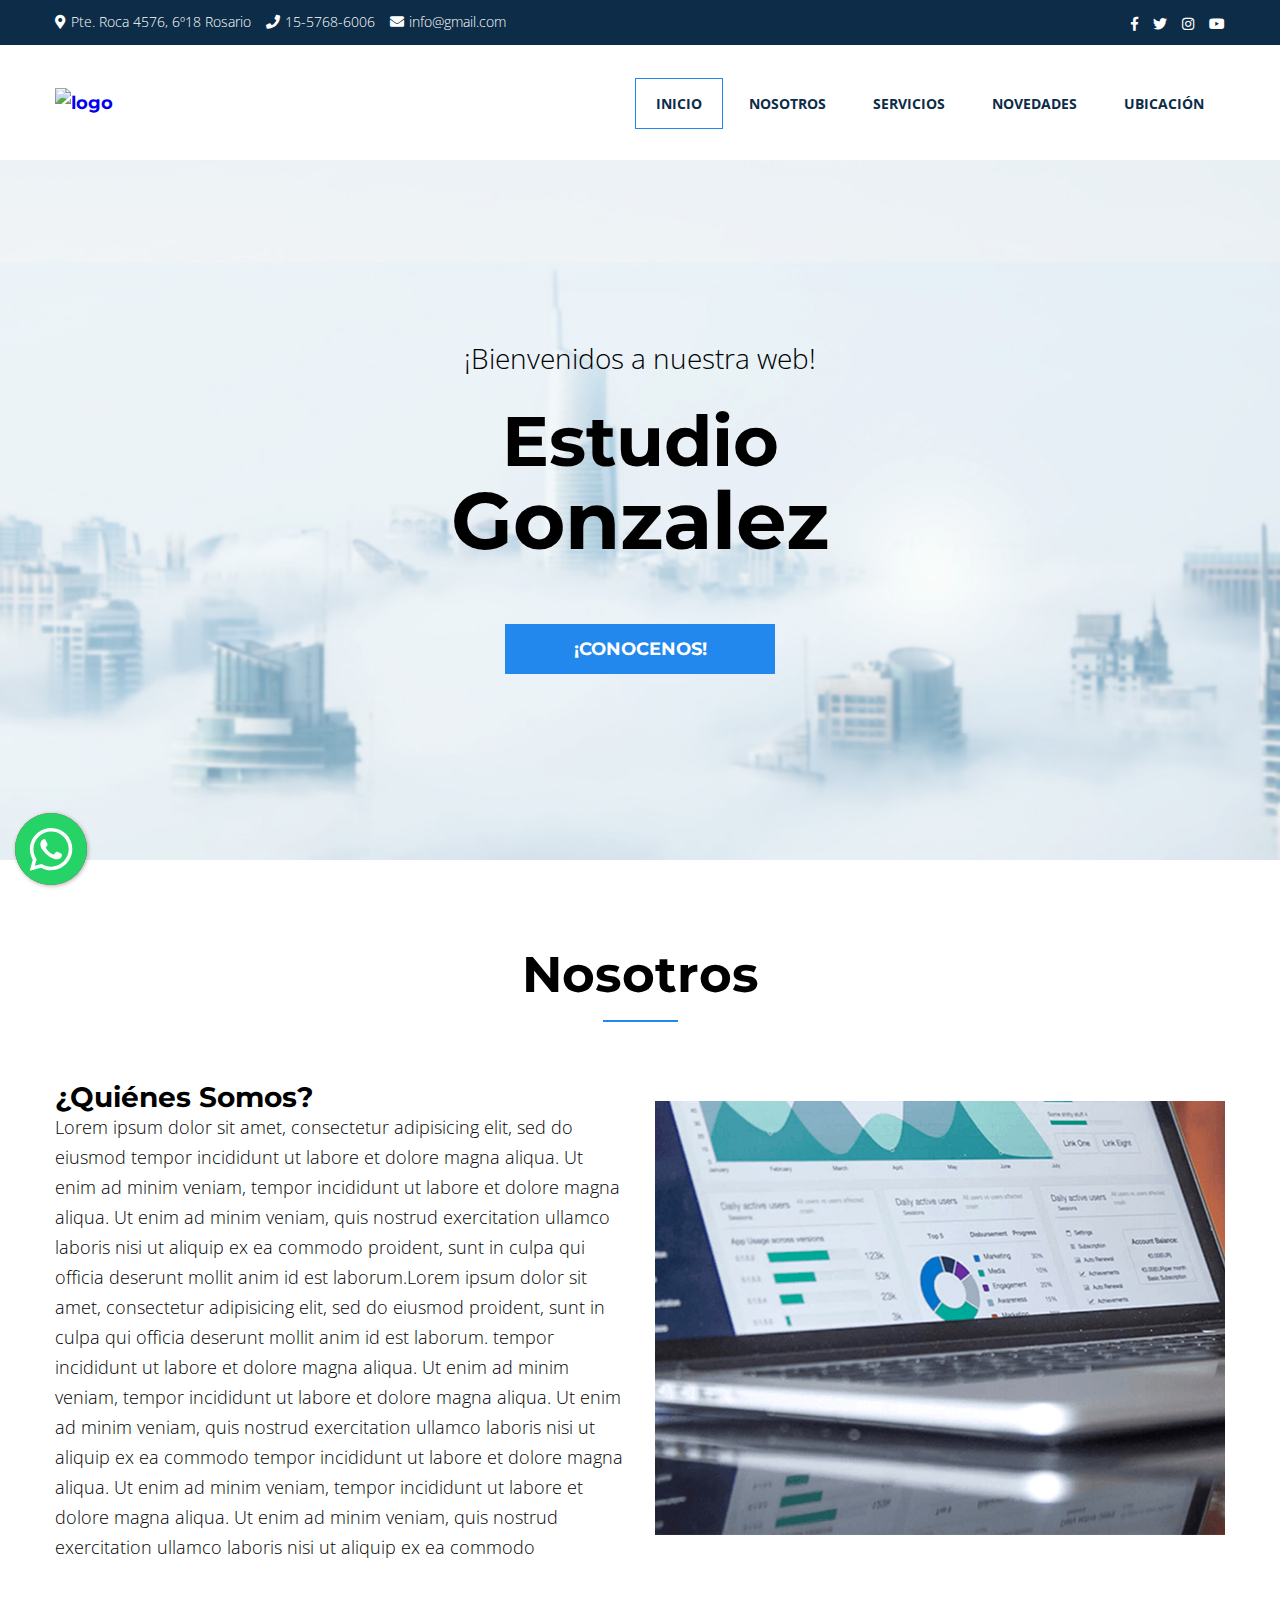
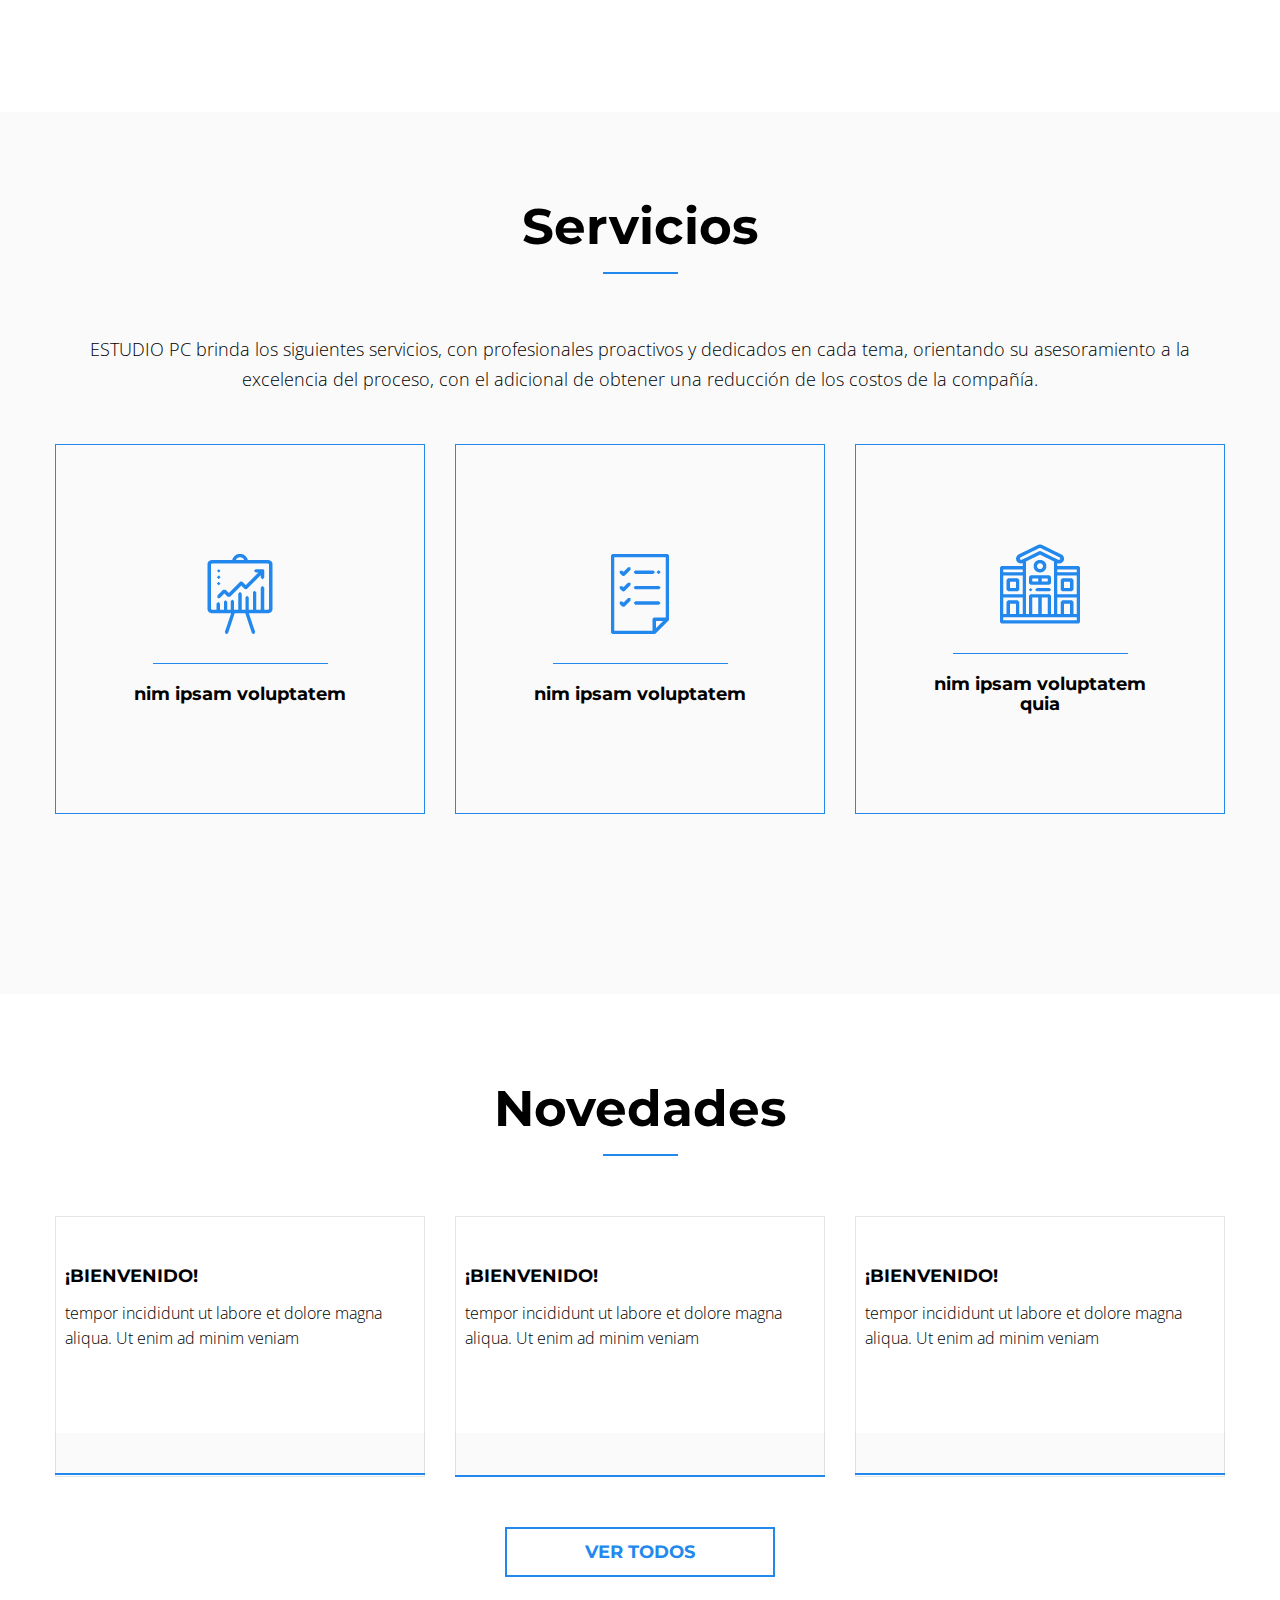
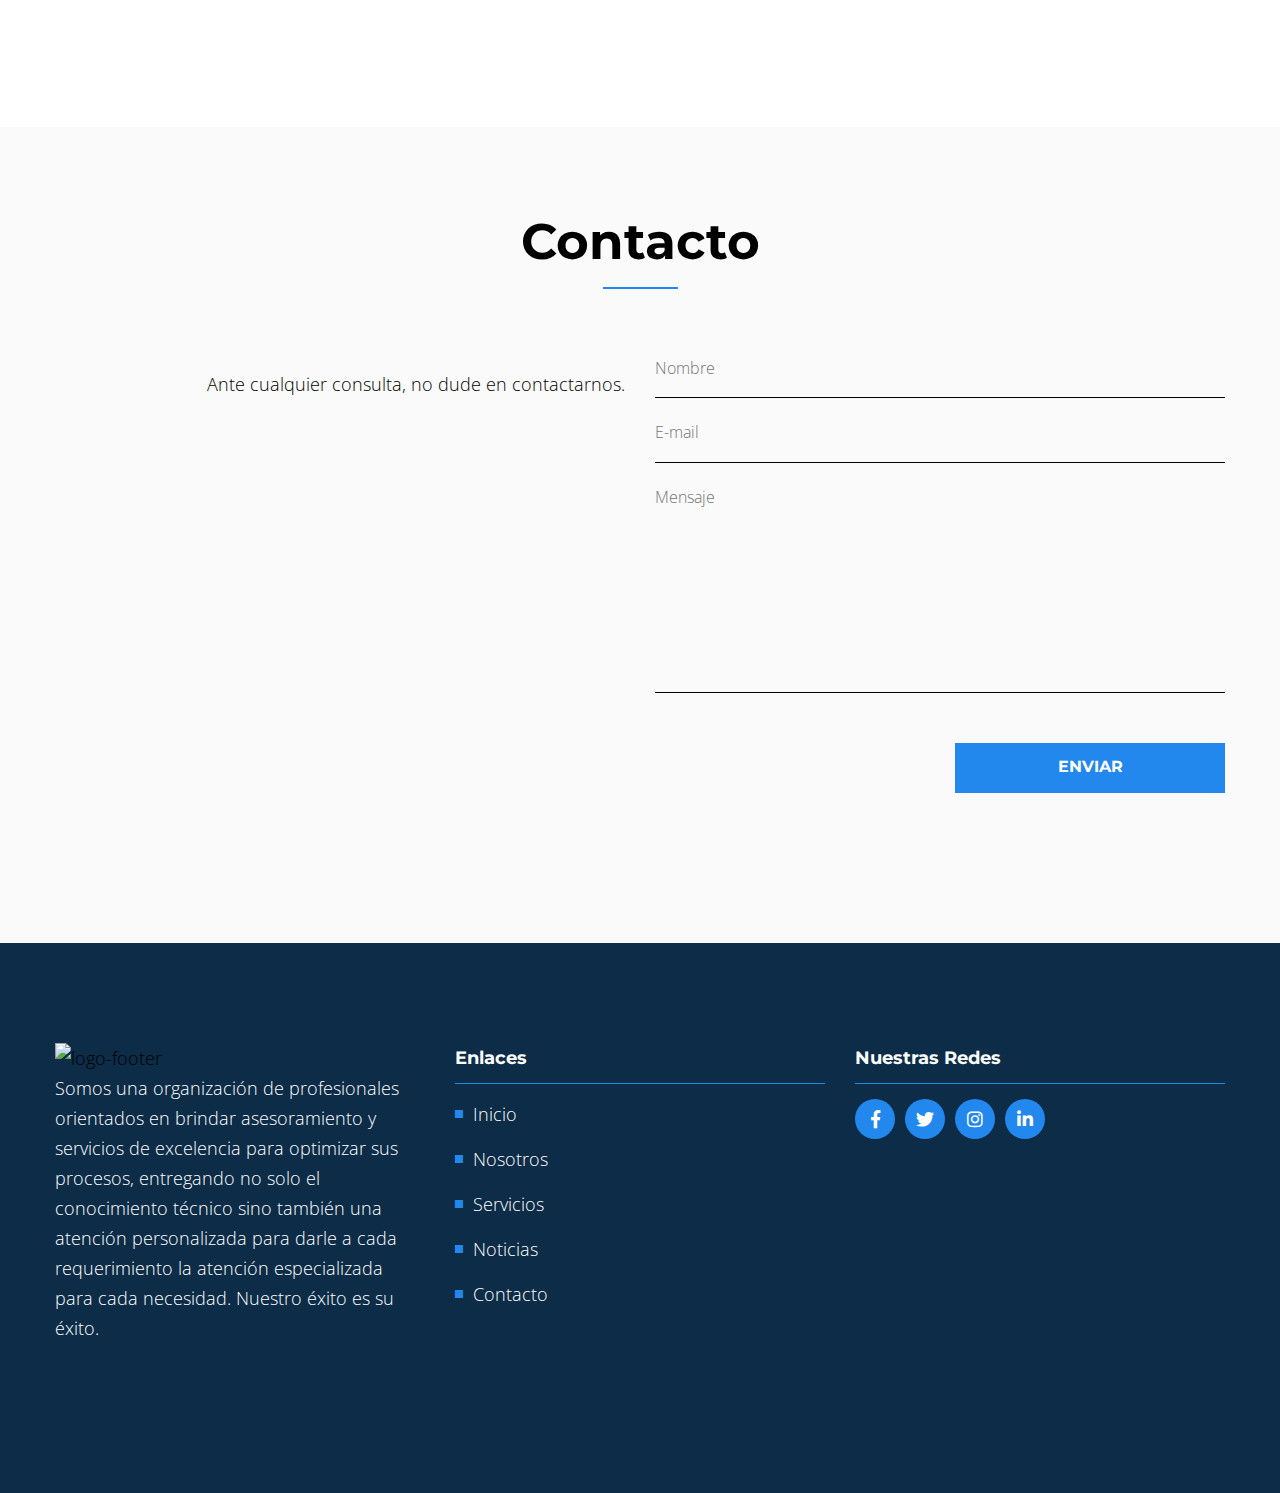
==== index.html @ 2140e7f4 "J" ====
<!DOCTYPE html>
<html lang="es">
<head>
    <meta charset="UTF-8">
    <meta name="viewport" content="width=device-width, initial-scale=1.0, maximum-scale=1.0, user-scalable=no, minimal-ui">
    <meta http-equiv="X-UA-Compatible" content="ie=edge">
    <link rel="stylesheet" type="text/css" href="assets/css/normalize.css">
    <link rel="stylesheet" type="text/css" href="assets/css/reset-styles.css">  
    <link rel="stylesheet" type="text/css" href="assets/css/styles.css">
    <link href="https://fonts.googleapis.com/css?family=Montserrat:400,700" rel="stylesheet">
    <link href="https://fonts.googleapis.com/css?family=Open+Sans:300,400,700" rel="stylesheet">
    <link rel="stylesheet" href="assets/fonts/font-awesome/css/all.css">
    <link rel="icon" href="assets/img/favicon.png">


      
 
    <title>Sitio web </title>
</head>
<body>

    <!--**************************************************
                        TOPBAR
    ******************************************************-->
    <div class="topbar" id="top">
        <div class="container">
            <div class="topbar-content">
                <ul class="topbar-contact">
                    <li><i class="fas fa-map-marker-alt"></i>Pte. Roca 4576, 6º18 Rosario</li>
                    <li><i class="fas fa-phone"></i>15-5768-6006</li>
                    <li><i class="fas fa-envelope"></i>info@gmail.com</li>
                </ul>
                <ul class="topbar-social">
                    <li><a href="#"><i class="fab fa-facebook-f"></i></a></li>
                    <li><a href="#"><i class="fab fa-twitter"></i></a></li>
                    <li><a href="#"><i class="fab fa-instagram"></i></a></li>
                    <li><a href="#"><i class="fab fa-youtube"></i></a></li>
                </ul>
            </div>
        </div>
    </div> 
 

     <!--**************************************************
                            HEADER
    	******************************************************-->
    
    <header class="nav">
        <div class="container">
            <div class="header-content">
                <div class="header-logo">
                    <a href="index.html"><img src="https://res.cloudinary.com/dsk4fft6r/image/upload/c_scale,w_250/v1612158378/20210201_024503_xljmae.jpg" alt="logo"></a>                    
                </div>
                <div id="trigger" class="menu-btn">
                    <i class="fas fa-bars"></i>
                </div>
                

                <nav class="nav-desk">
                    <ul>
                        <li class="active"><a href="#top" class="scroll">Inicio</a></li>
                        <li><a href="#nosotros" class="scroll">Nosotros</a></li>
                        <li><a href="#servicios" class="scroll">Servicios</a></li>
                        <li><a href="#novedades" class="scroll">Novedades</a></li>
                        <li><a href="#contacto" class="scroll">Ubicación</a></li>
                    </ul>
                </nav>
            </div>
        </div>
    </header>

    <nav class="nav-phone">
        <ul>
            <li><a href="#top" class="scroll">Inicio</a></li>
            <li><a href="#nosotros" class="scroll">Nosotros</a></li>
            <li><a href="#servicios" class="scroll">Servicios</a></li>
            <li><a href="#novedades" class="scroll">Novedades</a></li>
            <li><a href="#contacto" class="scroll">Ubicación</a></li>
        </ul>
    </nav>
    <!--**************************************************
                            SLIDER
    	******************************************************-->
    <main>
        <div class="slide-bg">
            <div class="container">

                <div class="slide-bg-content">


                    <p>¡Bienvenidos a nuestra web!</p>
                    <h1>Estudio<br><span>Gonzalez</span></h1>
                    <a class="btn-more-solid">¡Conocenos!</a>                    
                </div>
             
            </div>        
        </div>     

      <!--**************************************************
                            ABOUT US
        ******************************************************-->
        
        <section class="section-space" id="nosotros">
            <div class="container">  
                <div class="section-title">
                    <h2>Nosotros</h2>
                    <div class="title-line"></div>
                </div>
                <div class="about-content">                    
                    <div class="about-title">
                        <h3>¿Quiénes Somos?</h3>
                    </div>
                    <div class="about-img">
                        <img src="assets/img/main-page/about-img.jpg" alt="">                        
                    </div>
                    <div class="about-p">
                        <p>
                                Lorem ipsum dolor sit amet, consectetur adipisicing elit, sed do eiusmod
                                tempor incididunt ut labore et dolore magna aliqua. Ut enim ad minim veniam,
                                tempor incididunt ut labore et dolore magna aliqua. Ut enim ad minim veniam,
                                quis nostrud exercitation ullamco laboris nisi ut aliquip ex ea commodo
                                proident, sunt in culpa qui officia deserunt mollit anim id est laborum.Lorem ipsum dolor sit amet, consectetur adipisicing elit, sed do eiusmod
                                proident, sunt in culpa qui officia deserunt mollit anim id est laborum.
                                tempor incididunt ut labore et dolore magna aliqua. Ut enim ad minim veniam,
                                tempor incididunt ut labore et dolore magna aliqua. Ut enim ad minim veniam,
                                quis nostrud exercitation ullamco laboris nisi ut aliquip ex ea commodo
                                tempor incididunt ut labore et dolore magna aliqua. Ut enim ad minim veniam,
                                tempor incididunt ut labore et dolore magna aliqua. Ut enim ad minim veniam,
                                quis nostrud exercitation ullamco laboris nisi ut aliquip ex ea commodo
                        </p>
                    </div>
          <!--            <a class="btn-more-border" href="#" target="_blank">Leer Más</a>  -->
                </div>
            </div>
        </section>

         <!--**************************************************
                            SERVICES
        ******************************************************-->

        <div class="bg-grey">
            <section class="section-space" id="servicios">
                <div class="container">
                    <div class="section-title">
                        <h2>Servicios</h2>
                        <div class="title-line"></div>
                    </div>
                    <div class="section-description">
                        <p>ESTUDIO PC brinda los siguientes servicios, con profesionales proactivos y dedicados en cada tema, orientando su asesoramiento a la excelencia del proceso, con el adicional de obtener una reducción de los costos de la compañía.</p>
                    </div>
                    <div class="service-content">
                        <div class="service-row-one">
                            <a class="service-box" href="servicios.html">
                                <div class="service-icon">
                                    <img src="assets/img/services-icons/pyme-01.png" alt="">
                                </div> 
                                <div class="service-line-separate"></div>                               
                                <h4>nim ipsam voluptatem  </h4>
                                <p>- Tercerización de impuestos<br>- Tercerización de contabilidad<br>- Comercio exterior<br>- Mejora de procesos</p>
                            </a>    

                            <a class="service-box" href="servicios.html">
                                <div class="service-icon">
                                    <img src="assets/img/services-icons/monotributo-01.png"  alt="">
                                </div>      
                                <div class="service-line-separate"></div>                           
                                <h4>nim ipsam voluptatem  </h4>
                                <p>- Altas y recategorizaciones<br>- Liquidación de impuestos<br>- Atención de inspecciones</p>
                            </a>

                            <a class="service-box" href="servicios.html">
                                <div class="service-icon" >
                                    <img src="assets/img/services-icons/ong-01.png"  alt="">
                                </div>          
                                <div class="service-line-separate"></div>                       
                                <h4>nim ipsam voluptatem quia</h4>
                                <p>- Altas de instituciones<br>- Balances anuales<br>- Presentaciones</p>                                
                            </a>                                
                        </div> 
                    </div>                    
                </div>
            </section>
        </div>


        <!--**************************************************
                                NEWS
        ******************************************************-->

        <section class="section-space" id="novedades">
            <div class="container">                
                    <div class="section-title">
                        <h2>Novedades</h2>
                        <div class="title-line"></div>
                    </div>
                    <div class="section-description">
                        <p></p>
                    </div>
                    
                    <div class="news-content">
                        <article class="news-box">
                            <img src="assets/img/main-page/news-01.jpg" alt="">
                            <div class="news-text">
                                <span> </span>
                                <h5>¡BIENVENIDO!</h5>
                                <p>tempor incididunt ut labore et dolore magna aliqua. Ut enim ad minim veniam</p>                
                            </div>
                            <div class="news-share">
                                <i class="far fa-commen "><span> </span></i>
                                <a href="#" target="_blank"> </a>
                            </div>
                        </article>  
                        
                        <article class="news-box">
                            <img src="assets/img/main-page/news-01.jpg" alt="">
                            <div class="news-text">
                                <span> </span>
                                <h5>¡BIENVENIDO!</h5>
                                <p>tempor incididunt ut labore et dolore magna aliqua. Ut enim ad minim veniam</p>               
                            </div>
                            <div class="news-share">
                                <i class=" "><span> </span></i>
                                <a href="#" target="_blank"> </a>
                            </div>
                        </article>  
  
                        <article class="news-box">
                            <img src="assets/img/main-page/news-page-bg.jpg" alt="">
                            <div class="news-text">
                                <span> </span>
                                <h5>¡BIENVENIDO!</h5>
                                <p>tempor incididunt ut labore et dolore magna aliqua. Ut enim ad minim veniam</p>                
                            </div>
                            <div class="news-share">
                                <i class="far fa-commen "><span> </span></i>
                                <a href="#" target="_blank"> </a>
                            </div>
                        </article> 
                    </div>
                    <a class="btn-more-border news-more-btn" href="novedades.html" target="_blank">Ver Todos</a>
            </div>
        </section>
  
  
         <!--**************************************************
                                CONTACT
        ******************************************************-->
  
        <div class="bg-grey" id="contacto">
            <section class="section-space">
                <div class="container">                    
                    <div class="section-title">
                        <h2>Contacto</h2>
                        <div class="title-line"></div>
                    </div>
                    <div class="contact-content">
                        <div class="section-description">
                            <p>Ante cualquier consulta, no dude en contactarnos.</p>
                        </div>
                        <div class="form-contact-content">
                            <form action="#" method="post" name="email_form" id="email_form" class="form-contact">
                                <input type="text" name="nombre" required value="" placeholder="Nombre" class="input-form-place input-form-name">
                                <input type="text" name="email" value="" required placeholder="E-mail" class="input-form-place input-form-mail">
                                <textarea name="mensaje" id="" cols="40" rows="10" required placeholder="Mensaje" class="input-form-text"></textarea>
                                <input type="submit" name="enviar" value="Enviar" class="input-form-send">
                            </form>
                        </div>
                    </div>                    
                </div>
            </section>
        </div>        
    </main>

    <!--**************************************************
                              FOOTER
        ******************************************************-->    


        <boddy>
            <div id="myButton"></div>
          </boddy>

    <footer class="footer section-space">
        <div class="container">
            <div class="footer-content">
                <div class="footer-about">
                    <img src="https://res.cloudinary.com/dsk4fft6r/image/upload/c_scale,w_250/v1612158378/20210201_024503_xljmae.jpg" alt="logo-footer">
                    <p class="footer-p">Somos una organización de profesionales orientados en brindar asesoramiento y servicios de excelencia para optimizar sus procesos, entregando no solo el conocimiento técnico sino también una atención personalizada para darle a cada requerimiento la atención especializada para cada necesidad. Nuestro éxito es su éxito.</p>
                   
                </div>

                <div class="footer-nav">
                    <h5 class="footer-title">Enlaces</h5>
                    <div class="footer-title-line"></div>
                    <ul>
                        <li><i class="fas fa-square-full"></i><a href="#top">Inicio</a></li>
                        <li><i class="fas fa-square-full"></i><a href="nosotros.html" target="_blank">Nosotros</a></li>
                        <li><i class="fas fa-square-full"></i><a href="#servicios">Servicios</a></li>
                        <li><i class="fas fa-square-full"></i><a href="#noticias">Noticias</a></li>
                        <li><i class="fas fa-square-full"></i><a href="#contacto">Contacto</a></li>
                    </ul>
                </div>

                <div class="footer-social">
                        <h5 class="footer-title">Nuestras Redes</h5>
                    <div class="footer-title-line"></div>
                    <ul>
                        <a href=""><li><i class="fab fa-facebook-f"></i></li></a>
                        <a href=""><li><i class="fab fa-twitter"></i></li></a>
                        <a href=""><li><i class="fab fa-instagram"></i></li></a>
                        <a href=""><li><i class="fab fa-linkedin-in"></i></li></a>
                    </ul>
                    
                </div>

                
            </div>            
        </div>
    </footer>

  



    <script src="https://code.jquery.com/jquery-3.3.1.min.js" integrity="sha384-tsQFqpEReu7ZLhBV2VZlAu7zcOV+rXbYlF2cqB8txI/8aZajjp4Bqd+V6D5IgvKT" crossorigin="anonymous"></script>

    
    <script type="text/javascript">
        $(function () {
            $('#myButton').floatingWhatsApp({
                phone: '5491130952942',
                // popupMessage: 'Hola, su consulta no molesta',
                // message: "Mi consulta",
                // showPopup: true,
                // showOnIE: false,
                // headerTitle: 'Bienvenido!',
                // headerColor: 'crimson',
                backgroundColor:'crimson',
                buttonImage: '<img src="whatsapp.svg" />'
            });
        });
    
    </script>

        <script src="assets/js/jquery-3.3.1.js"></script>
        <script src="assets/js/slidereveal.js"></script>
        <script src="assets/js/main.js"></script>
        <script>
        //NAVIGATION ANCHOR TYPE
            $(document).ready(function() {

            var scrollLink = $('.scroll');

            // Smooth scrolling
            scrollLink.click(function(e) {
            e.preventDefault();
            $('body,html').animate({
                scrollTop: $(this.hash).offset().top
            }, 1000 );
            });

            // Active link switching
            $(window).scroll(function() {
            var scrollbarLocation = $(this).scrollTop();

            scrollLink.each(function() {

                var sectionOffset = $(this.hash).offset().top - 100;

                if ( sectionOffset <= scrollbarLocation ) {
                $(this).parent().addClass('active');
                $(this).parent().siblings().removeClass('active');
                }
            })

            })

            });

</script>

</body>
</html>
---- assets/css/styles.css ----
/*================== GENERAL STYLES ===================*/
*{
    -webkit-box-sizing: border-box;
    -moz-box-sizing: border-box;
    box-sizing: border-box;
}

body, p{
    font-family: 'Open Sans', sans-serif;
    font-size: 16px;
    line-height: 25px;
    font-weight: 300;
}

h1,h2,h3,h4,h5,a{
    font-family: 'Montserrat', sans-serif;
    font-weight: 700;
}

a{
    text-decoration: none;
}

strong{
    font-weight: bold;
}

input, textarea {
    -webkit-appearance: none;
    -webkit-border-radius: 0;
    border-radius: 0;
}

.container{
    max-width: 480px;
    margin-right: auto;
    margin-left: auto;
    padding-left: 15px;
    padding-right: 15px;
}

.section-space{
    padding: 40px 0 80px 0;
}

.section-title h2{
    font-size: 24px;
    text-align: center;
}

.title-line{
    border: 1px solid #2388ED;
    width: 40px;
    margin-left: auto;
    margin-right: auto;
    margin-top: 15px;
    margin-bottom: 30px;
}

.section-description{
    margin-bottom: 15px;
    text-align: center;
}

.btn-more-border{
    display: flex;
    align-items: center;
    justify-content: center;
    border: 2px solid #2388ED;
    width: 150px;
    height: 40px;    
}

.btn-more-solid{
    display: flex;
    align-items: center;
    justify-content: center;
    background-color: #2388ED;
    font-size: 16px;
    font-weight: 700;
    width: 150px;
    height: 40px;
    text-transform: uppercase;
    color: #fff;
}

.bg-grey{
    background-color: rgba(0,0,0,0.02);
}

@media screen and (min-width: 768px){
    .container{
        max-width: none;
        width: 768px;
    }
}

@media screen and (min-width: 992px){
    .container{
        width: 992px;
    }

    .section-space{
        padding: 80px 0 120px 0; 
    }

    .section-title h2{
        font-size: 36px; 
    }
    
    .title-line{
        width: 50px;
        margin-top: 30px;
        margin-bottom: 40px;
    }

    .section-description{
        margin-bottom: 50px;
    }
}

@media screen and (min-width: 1200px){
    body, p{
        font-size: 18px;
        line-height: 30px;
    }

    .container{
        width: 1200px;
    }

    .section-space{
        padding: 100px 0 150px 0;
    }

    .section-title h2{
        font-size: 50px;
    }
    
    .title-line{
        width: 75px;
        margin-bottom: 60px;
    }

    .btn-more-border, .btn-more-solid{
        width: 270px;
        height: 50px;    
    }
}

/*================== TOPBAR ===================*/

.topbar{
    display:none;
}

.topbar-social a{
    font-weight: 400;
}

@media screen and (min-width: 768px){
    .topbar{
        background-color: #0C2C47;
        display:inline-block;
        width: 100%;
        height: 40px;
        display: flex;
        align-items: center;             
    }
    
    .topbar-content{
        display: flex;
        flex-direction: row;
        justify-content: space-between;       
    }
    
    .topbar-contact, .topbar-social{
        display: flex;
        flex-direction: row;
    }

    .topbar-contact li, .topbar-social li i{
        color: #fff;
        font-size: 14px;
    }

    .topbar-contact li{
        margin-right: 15px;
    }

    .topbar-contact li i{
        margin-right: 5px;
    }

    .topbar-social li i{
        margin-left: 15px;
    }
}

@media screen and (min-width: 768px){
    .topbar{
        height: 45px;                    
    }
}

/*================== HEADER ===================*/

/*EN VERSION CELULAR ESTA TODO NORMAL, LA ALTURA DEL HEADER ES CONTROLADA POR EL ".HEADER-CONTENT", TODO CAMBIA A LOS 768PX; DONDE LA ALTURA VA A SER CONTROLADA POR "HEADER"*/

header{
    width: 100%;
    background: #fff;
}

.header-content{
    width: 100%;
    height: 80px;
    display: flex;
    flex-direction: row;
    align-items: center;
    justify-content: space-between;
}

.header-logo img{
    width: 150px
}

.menu-btn i{
    font-size: 30px;
    color: #2388ED;
    cursor: pointer;
}

.nav-phone ul{
    background: #0C2C47;
    height: 100%;
    width: 100%;
    padding-top: 30px;
 }
  
.nav-phone li{
    border-bottom: 1px solid rgba(255,255,255,0.3);
}

.nav-phone li:last-child{
    border-bottom: 1px solid rgba(255,255,255,0)
}

.nav-phone ul li a{
    font-size: 16px;
    font-family: 'Open Sans', sans-serif;
    font-weight: 700;
    color: #fff;
    display: block;
    padding: 15px 0;
    padding-left: 20px;
    transition: all .5s;
    text-transform: uppercase;
}

.nav-desk{
    display: none;
}

@media screen and (min-width: 768px){
    header{
        height: 100px;
        display: flex;
        align-items: center;
        transition: all 0.5s;
    }

    .header-content{
        height: 100%;
    }

    .header-logo img{
        width: 225px
    }
}

@media screen and (min-width: 992px){

    header{
        height: 115px;
    }
    /*.header-content{
        height: 115px;
    }*/

    .menu-btn i{
        display: none;
    }

    .nav-desk{
        display: inline-block;
    }

    .nav-desk ul{
        display: flex;
        flex-direction: row;
    }

    .nav-desk ul li{
        margin-left: 5px;
    }

    .nav-desk ul li a{
        font-size: 14px;
        font-family: 'Open Sans', sans-serif;
        color: #0C2C47;
        text-transform: uppercase;
        padding: 15px 20px;
        transition: all 0.5s;
        border: 1px solid rgba(35, 136, 237, 0);
    }

    .nav-desk ul li a:hover{
        background-color: aliceblue;
       /* border: 1px solid #2388ED;*/
    }

    .active>a{
        border: 1px solid rgba(35, 136, 237, 1)!important;    
    }
}

.sticky {
    position: fixed;
    width: 100%;
    left: 0;
    top: 0;
    z-index: 100;
    border-top: 0;
    height: 80px;
    box-shadow: 0 2px 10px rgba(0,0,0,0.08);
}

/*================== SLIDER ===================*/

.slide-bg{
    background: url('../img/slides/slide-bg.jpg');
    width: 100%;
    height: 480px;
    background-position: center;
    background-size: cover;
    display: flex;
    align-items: center;
    justify-content: center;
}

.slide-bg-content{
    display: flex;
    flex-direction: column;
    align-items: center;


}

.slide-bg-content h1{
    font-size: 28px;
    text-align: center;
    line-height: 35px;
    margin: 5px 0 30px 0;
}

.slide-bg-content span{
    font-size: 40px;
}

.slide-bg-content p{
    font-size: 18px;
    text-align: center;
    line-height: 25px;
}

@media screen and (min-width: 768px){
    .slide-bg-content h1{
        font-size: 36px;
        line-height: 40px;
    }
    
    .slide-bg-content span{
        font-size: 42px;
    }
}

@media screen and (min-width: 1200px){
    .slide-bg{
        height: 700px;
    }

    .slide-bg-content h1{
        font-size: 70px;
        line-height: 80px;
        margin: 30px 0 60px 0;
    }

    .slide-bg-content span{
        font-size: 80px;
    }

    .slide-bg-content p{
        font-size: 28px;
    }

    .slide-bg-content a{
        font-size: 18px;
    }
}

/*================== ABOUT US ===================*/

.about-content .about-title h3{
    font-size: 18px;
    margin: 30px 0 15px 0;
}

.about-content .about-p{
    margin: 0 0 30px 0;
}

.about-content .btn-more-border{
    margin: auto;
}

.about-content .btn-more-border{
    color: #2388ED;
    text-transform: uppercase;
}

.about-img img{
    width: 100%;
}

@media screen and (min-width: 768px){
    .about-content{
        display: grid;
        grid-template-columns: 354px 354px;
        grid-column-gap: 30px;
    }

    .about-content .about-title h3{
        margin: 0;
    }

    .about-content .about-p{
        margin: 0;
    }
    
    .about-img{
        grid-column: 2;
        grid-row: 1 / span 3;
        margin: auto;
    }
    
    .about-content .btn-more-border{
        margin: 0;
    }
}

@media screen and (min-width: 992px){
    .about-content{
        grid-template-columns: 466px 466px;
    }

    .about-content .about-title{
        align-self: end;
    }

    .about-content .about-p{
        align-self: center;
    }

    .about-content .btn-more-border{
        align-self: start;
    }
}

@media screen and (min-width: 1200px){
    .about-content{
        grid-template-columns: 1fr 1fr;
    }

    .about-content .about-title h3{
        font-size: 28px;
    }

    .about-content .btn-more-border a{
        font-size: 16px;
    }
}

/*================== SERVICES ===================*/ 

.service-box{
    display: flex;
    flex-direction: column;
    align-items: center;
    text-align: center;
    border: 1px solid #2388ED;
    padding: 25px;
    margin-bottom: 15px;
    cursor: pointer;
}

.service-icon img{
    width: 58px;
}

.service-line-separate{
    border-bottom: 1px solid #2388ED;
    width: 100px; 
    margin: 10px 0;
}

.service-box h4{
    font-size: 18px;
    line-height: 20px;
    color: black;
}

.service-box p{
    display: none;
}

@media screen and (min-width: 768px){
    .service-content{
        display: flex;
        flex-direction: column;        
    }

    .service-row-one{
        display: grid;
        grid-template-columns: 32% 32% 32%;
        grid-column-gap: 15px;
    }

    .service-row-two{
        display: grid;
        grid-template-columns: 32% 32% 32%;
        grid-column-gap: 15px;
    }
}

@media screen and (min-width: 992px){
    .service-row-one, .service-row-two{
        grid-template-columns: 1fr 1fr 1fr;
        grid-column-gap: 15px;
    }

    .service-box{
        padding: 0 40px;
        height: 310.66px;
        justify-content: center;
        transition: all 0.5s;
        overflow: hidden;
        position: relative;
    }   
    
    .service-icon img{
        width: 80px;
        transition: all 0.4s;
    }

    .service-line-separate{
        width: 150px; 
        margin: 20px 0;
        transition: all 0.4s;
    }    

    .service-box h4{
        transition: all 0.4s;
    }

    .service-box p{
        position: absolute;
        display: inline-block;
        font-size: 14px;
        line-height: 20px;
        margin-top: 20px;
        transform: translateY(150px);
        color: transparent;
        transition: all 0.5s;
    }
    
    .service-box:hover{
        background-color: #fff;
        /*box-shadow: 0 5px 8px 0 rgba(0,0,0,0.2);*/
    }

    .service-box:hover .service-icon img{
        transform: translateY(-50px);
        transition-timing-function: ease-in-out;
    }

    .service-box:hover .service-line-separate{
        transform: translateY(-50px);
        transition-timing-function: ease-in-out
    }

    .service-box:hover h4{
        transform: translateY(-50px);
        transition-timing-function: ease-in-out
    }

    .service-box:hover p{   
        color: black;    
        transform: translateY(60px);         
    }
}

@media screen and (min-width: 1200px){
    .service-row-one, .service-row-two{
        grid-column-gap: 30px;
    }

    .service-row-one{
        margin-bottom: 30px;
    }

    .service-box{
        height: 370px;
        margin-bottom: 0;
        padding: 0 70px;
    }

    .service-line-separate{
        width: 175px; 
    }
}   

/*================== NEWS ===================*/

.news-content{
    margin-bottom: 30px;
}

.news-box{
    -webkit-box-shadow:inset 0px 0px 0px 1px rgba(0,0,0,0.1);
    -moz-box-shadow:inset 0px 0px 0px 1px rgba(0,0,0,0.1);
    box-shadow:inset 0px 0px 0px 1px rgba(0,0,0,0.1);
    margin-bottom: 20px;
}

.news-text{
    padding: 5px 10px 25px 10px;
}

.news-content .news-box img{
    width: 100%;
}

.news-content .news-box .news-text span{
    font-size: 14px;
    text-transform: uppercase;
}

.news-content .news-box .news-text h5{
    font-size: 18px;
    margin: 10px 0 10px 0;
}

.news-content .news-box .news-text h5 a{
    color: black;     
}

.news-content .news-box .news-text p{
    font-size: 16px;
    line-height: 25px;
}

.news-share{
    background-color: rgba(0,0,0,0.02);
    padding: 5px 10px;
    border-bottom: 2px solid #2388ED;
}

/*.news-content .news-box img:hover .news-share{
    border-bottom: 2px solid #2388ED;   
}REVISAR!!!*/

.news-share i{
    font-size: 14px;
    color: #2388ED;
    margin-right: 10px; 
}

.news-share a{
    font-family: 'Open Sans', sans-serif;
    color: #2388ED;
    font-weight: 700;
    padding-left: 10px;
    float: right;
}

.news-share span{
    font-family: 'Open Sans', sans-serif;
    color: black;
    font-size: 14px; 
    margin-left: 5px;
    font-weight: 400; 
}

.news-more-btn{
    margin: auto;
}

.news-more-btn{
    color: #2388ED;
    text-transform: uppercase;  
}

@media screen and (min-width: 768px){
    .news-content{
        display: grid;
        grid-template-columns: 354px 354px;
        grid-column-gap: 30px;
    }

    .news-box{
        margin-bottom: 30px;
    }

    .news-box:last-child{
        margin-bottom: 0;
    }    

    .news-text{
        height: 175px;
    }
}

@media screen and (min-width: 992px){
    .news-content{
        display: grid;
        grid-template-columns: 1fr 1fr 1fr;
        grid-column-gap: 30px;
        margin-bottom: 50px; 
    }

    .news-box{
        margin-bottom: 0;
    }

    .news-text{
        height: 200px;
    }
}

@media screen and (min-width: 1200px){
    .news-text{
        height: 187px;
    }

    .news-more-btn a{
        font-size: 16px;
    }  
    
    .news-share a{
        font-size: 16px;
    }
}

/*================== CONTACT ===================*/

.form-contact{
    display: flex;
    flex-direction: column;
    align-items: center;  
    margin-top: 15px;
}

.form-contact [name="mensaje"]{
    resize: none;
}

.form-contact [name="nombre"], .form-contact [name="email"], .form-contact [name="mensaje"]{
    width: 100%;
    margin-bottom: 15px;
    font-family: 'Open Sans', sans-serif;
    font-size: 16px;
    font-weight: 300;
    background-color: rgba(0,0,0,0);
    border-style: none;
    padding: 10px 0 20px 0;
    -webkit-border-bottom: 1px solid black;
    border-bottom: 1px solid black;
    transition: border 0.5s;
}

.form-contact [name="nombre"]:focus, .form-contact [name="email"]:focus, .form-contact [name="mensaje"]:focus{
    outline-color: rgba(0,0,0,0);
    border-bottom: 1px solid #2388ED;
}

.form-contact [type="submit"]{
    background-color: #2388ED;
    font-family: 'Montserrat', sans-serif;
    font-size: 16px;
    font-weight: 700;
    width: 150px;
    height: 40px;
    text-transform: uppercase;
    color: #fff;
    border-style: none;
    cursor: pointer;
}

@media screen and (min-width:768px){
    .contact-content{
        display: grid;
        grid-template-columns: 354px 354px;
        grid-column-gap: 30px;

    }

    .contact-content .section-description p{
        padding-top: 20px;
        text-align: right;
    }

    .form-contact{
        align-items: flex-end;
        margin-top: 0;
    }
} 

@media screen and (min-width: 992px){
    .contact-content{
        grid-template-columns: 1fr 1fr;
    }

    .form-contact [type="submit"]{
        margin-top: 35px;
    }
}

@media screen and (min-width: 1200px){
    .form-contact [type="submit"]{
        width: 270px;
        height: 50px;
    }
}


/*================== FOOTER ===================*/

.footer{
    background-color: #0C2C47;
}

.footer-content{
    display: grid;
    grid-row-gap: 30px;
}

.footer-about img{
    width: 250px;
}

.footer-title{
    font-size: 18px;
    color: #fff;
}

.footer-title-line{
    border-bottom: 1px solid #2388ED;
    width: 100%;
    margin-top: 10px;  
    margin-bottom: 15px;
}   

.footer-p{
    color: #fff;
}

.footer-about .footer-more-btn{
    display: flex;
    align-items: center;
    justify-content: center;
    border: 1px solid #fff;
    color: #fff;
    font-weight: 400;
    width: 150px;
    height: 40px;
    margin-top: 15px;
}

.footer-nav i{
    font-size: 8px;
    color: #2388ED;
    margin-right: 10px;
}

.footer-nav ul li{
    margin-bottom: 15px;  
    display: flex;
    align-items: center;  
}

.footer-nav ul li:last-child{
    margin-bottom: 0;
}

.footer-nav ul li a{
    color: #fff;
    font-family: 'Open Sans', sans-serif;
    font-weight: 300;
    font-size: 18px;  
}

.footer-email{
    display: flex;
    flex-direction: row;
    margin-top: 15px;
    width: 100%;
}

.footer-email [name="email"]{
    font-family: 'Open Sans', sans-serif;
    font-size: 16px;
    font-weight: 300; 
    background-color: #e0f1fc;
    border-style: none;
    padding: 10px 0 10px 20PX;
    width: 100%;
}

.footer-email [name="email"]:focus{
    outline-color: rgba(0,0,0,0);
}

.footer-email [name="enviar"]{
    background-color: #2388ED;
    color: #fff;
    border-style: none;
    padding: 10px 20px 10px 20px;
    position: relative;
}

.footer-social ul{
    display: grid;
    grid-template-columns: 50px 50px 50px 50px;
}

.footer-social ul li{
    background-color: #2388ED;
    width: 40px;
    height: 40px;
    border-radius: 50%;
    display: flex;
    align-items: center;
    justify-content: center;
}

.footer-social li i{
    color: #fff;
    font-size: 18px;
    font-weight:300; 
}

@media screen and (min-width: 768px){
    .footer-content{
        grid-template-columns: 354px 354px;
        grid-column-gap: 30px;
    }

    .footer-about img{
        width: 300px;
    }
}

@media screen and (min-width: 992px){
    .footer-content{
        grid-template-columns: 1fr 1fr 1fr;
    }   
}


/*================== GENERAL PAGES DETAILS STYLES ===================*/

.page-title h1{
    color: #fff; 
    font-size: 28px;
    text-transform: uppercase;
}

.page-title-line{
    border-bottom: 2px solid #fff;
    width: 40px;
    margin-left: auto;
    margin-right: auto;
    margin-top: 15px;
}

@media screen and (min-width: 992px){
    .page-title h1{
        font-size: 40px;
    }

    .page-title-line{
        width: 60px;
        margin-top: 25px;
    }
}

@media screen and (min-width: 1200px){
    .page-title h1{
        font-size: 50px;
    }

    .page-title-line{
        width: 75px;
        margin-top: 25px;
    }
}


/*================== ABOUT PAGE STYLE ===================*/

.about-page-title-bg{
    background: url('../img/about-page/about-page-bg.jpg');
    width: 100%;
    height: 150px;
    background-position: center;
    background-size: cover;
    display: flex;
    align-items: center;
    justify-content: center;
}

.page-title{
    text-align: center;
}

.about-page-content{
    display: grid;
    grid-row-gap: 20px;    
}

.about-page-content h2{
    font-size: 20px;
}

.about-page-title-line{
    border-bottom: 2px solid #2388ED;
    width: 40px;
    margin: 10px 0 10px 5px;
}

.about-page-content figure img{
    width: 100%; 
}

.values-page-text p{
    padding-left: 15px; 
    margin-bottom: 8px;
}

@media screen and (min-width: 768px){
    .about-page-title-bg{        
        height: 200px;     
    }

    .about-page-content{
        grid-template-columns: 354px 354px;
        grid-column-gap: 30px;
        grid-row-gap: 40px;
    }

    .about-page-text{
        grid-column: 1;
        align-self: center;
    }

    .about-page-img-1{
        grid-column: 2;
        grid-row: 1;
        align-self: start;
    }

    .mission-page-text{
        grid-column: 2;
        grid-row: 2;
    }

    .about-page-img-2{
        grid-column: 1;
        grid-row: span 2 / span 3;
        align-self: center;
    }

    .vision-page-text{
        grid-column: 2;
        grid-row: 3;
    }

    .values-page-text{
        grid-column: 1 / span 2;
        grid-row: 4; 
    }

    .values-page-text p{
        margin-bottom: 12px;
    }
}

@media screen and (min-width: 992px){
    .about-page-title-bg{        
        height: 280px;     
    }

    .about-page-content{
        grid-template-columns: 466px 466px;
    }

    .mission-page-text {
        align-self: end;
    }
}

@media screen and (min-width: 1200px){
    .about-page-title-bg{        
        height: 400px;     
    }

    .about-page-content{
        grid-template-columns: 1fr 1fr;
        grid-row-gap: 50px; 
    }

    .about-page-content h2{
        font-size: 28px;  
    }

    .about-page-title-line{
        border-bottom: 2px solid #2388ED;
        width: 60px;
        margin: 15px 0 20px 5px;
    }
}

/*================== NEWS PAGE STYLE (NOTICIAS EN GRID Y PAGINACION)===================*/
.news-page-title-bg{
    background: url('../img/news-grid-page/news-page-bg.jpg');
    width: 100%;
    height: 150px;
    background-position: bottom;
    background-size: cover;
    display: flex;
    align-items: center;
    justify-content: center;
}

.news-page-content{
    display: grid;
    grid-row-gap: 30px;
}

.news-page-box{
    -webkit-box-shadow:inset 0px 0px 0px 1px rgba(0,0,0,0.1);
    -moz-box-shadow:inset 0px 0px 0px 1px rgba(0,0,0,0.1);
    box-shadow:inset 0px 0px 0px 1px rgba(0,0,0,0.1);
}

.news-page-text{
    padding: 5px 10px 25px 10px;
}

.news-page-content .news-page-box img{
    width: 100%;
}

.news-page-content .news-page-box .news-page-text span{
    font-size: 14px;
    text-transform: uppercase;
}

.news-page-content .news-page-box .news-page-text h5{
    font-size: 18px;
    margin: 10px 0 10px 0;
}

.news-page-content .news-page-box .news-page-text h5 a{
    color: black;     
}

.news-page-content .news-page-box .news-page-text p{
    font-size: 16px;
    line-height: 25px;
}

.news-page-share{
    background-color: rgba(0,0,0,0.02);
    padding: 5px 10px;
    border-bottom: 2px solid #2388ED;
}

.news-page-share i{
    font-size: 14px;
    color: #2388ED;
    margin-right: 10px; 
}

.news-page-share span{
    font-family: 'Open Sans', sans-serif;
    color: black;
    font-size: 14px; 
    margin-left: 5px;
    font-weight: 400; 
}

.news-page-share a{
    font-family: 'Open Sans', sans-serif;
    color: #2388ED;
    font-weight: 700;
    padding-left: 10px;
    float: right;
    font-size: 16px;
}

.page-pagination{
    display: flex;
    flex-direction: row;
    align-items: center;
    justify-content: center;
    margin-top: 50px; 
}

.page-pagination a{
    font-family: 'Open Sans', sans-serif;
    font-weight: 400;
    color: rgba(0,0,0,0.9);
    border: 1px solid rgba(0,0,0,0.2);
    padding: 5px 12px;
    font-size: 18px;
}

.page-pagination ul{
    display: flex;
    flex-direction: row;
}

.page-pagination ul li{
    margin-right: 10px;
}

.page-pagination ul li:last-child{
    margin-right: 0;        
}

.page-pagination-active a{
    border: 1px solid #2388ED;
    background-color: #2388ED;
    color: #fff;
}

@media screen and (min-width: 768px){
    .news-page-title-bg{        
        height: 200px;     
    }

    .news-page-content{
        grid-template-columns: 354px 354px;
        grid-column-gap: 30px;
        grid-row-gap: 30px;
    }

    .news-page-text{
        height: 175px;
    }
}


@media screen and (min-width: 992px){
    .news-page-title-bg{        
        height: 280px;     
    }

    .news-page-content{
        grid-template-columns: 1fr 1fr 1fr;
        grid-column-gap: 30px;
        grid-row-gap: 45px;
    }

    .news-page-text{
        height: 200px;
    }
}

@media screen and (min-width: 1200px){
    .news-page-title-bg{        
        height: 400px;     
    }

    .news-page-text{
        height: 187px;
    }
}


/*================== NEWS DETAILS PAGE STYLE (SINGLE PAGE) (PAGINA ESTILOS DE NOTICIAS INVIVIDUALES)===================*/  
.news-details-date span{
    text-transform: uppercase;
    font-size: 14px; 
}

.news-details-title h2{
    font-size: 22px;
}   
.news-details-line-title{
    border-bottom: 2px solid #2388ED;
    width: 100%;
    margin: 15px 0;
}

.post-img img{
    width: 100%;
    margin-bottom: 15px; 
}

.news-details-text p{
    margin-bottom: 15px; 
}


.section-space-news-page{
    padding: 20px 0 20px 0;
}
 


@media screen and (min-width:768px){
    .news-details-title h2{
        font-size: 24px;
    }   
}

@media screen and (min-width:992px){
    .section-space-news-page{
        padding: 50px 0 50px 0; 
    }

    .news-details-title h2{
        font-size: 32px;
    }   
}



/*================== PAGINA DE SERVICIOS DETALLES ===================*/ 

.service-page-title-bg{
    background: url('../img/service-page/service-page-bg.jpg');
    width: 100%;
    height: 150px;
    background-position: center;
    background-size: cover;
    display: flex;
    align-items: center;
    justify-content: center;
}

.service-page-content{
    display: grid;
    grid-row-gap: 10px;  
}

/*INICIO SELECTORES*/

.service-tabs li a{
    display: block;
    background: rgba(0,0,0,0.05);
    text-align: center;
    padding: 10px 0;
    margin-bottom: 10px;
    cursor: pointer;
    font-weight: bold;
    font-size: 16px;
    color: black;
}

.tab-active{
    background: #2388ED !important;
    color: #fff !important;
}  

/*FIN SELECTORES*/

.sector-title h2{
    font-size: 20px;
}

.sector-page-title-line{
    border-bottom: 2px solid #2388ED;
    width: 40px;
    margin: 10px 0 10px 5px;
}

.sector-page-text{
    display: grid;
    row-gap: 25px;
}

.sector-page-text ul{
    list-style: disc;
    margin-left: 25px;
}

.sector-page-text li{ /*service-page-content es el PADRE de toda la pagina*/
    margin: 8px 0;
}




@media screen and (min-width: 768px){
    
    .service-page-title-bg{
        height: 200px;     
    }

    .service-page-content{
        display: grid;
        grid-template-columns: 1fr 2fr;
        grid-column-gap: 30px;
    }
}

@media screen and (min-width: 992px){
    .service-page-title-bg{     
        height: 280px;     
    }
}

@media screen and (min-width: 1200px){

    /*NUEVO*/

    .service-tabs li a{
        display: block;
        background: rgba(0,0,0,0.05);
        text-align: center;
        padding: 20px 0;
        margin-bottom: 20px;
        cursor: pointer;
        font-weight: bold;
        font-size: 16px;
        color: black;
    }

    .tab-active{
        background: #2388ED !important;
        color: #fff !important;
    }  

    .service-page-content{
        grid-template-columns: 1fr 2fr;
        column-gap: 60px;
    }

    /*FIN DE NUEVO*/

    .service-page-title-bg{        
        height: 400px;     
    }

    .sector-title h2{
        font-size: 28px;
    }
    
    .sector-page-title-line{
        border-bottom: 2px solid #2388ED;
        width: 60px;
        margin: 15px 0 20px 5px;
    }


} 



.darkoverlay {
	background-color: rgba(0, 0, 0, .7);
	position: absolute;
	top: 0;
	left: 0;
	width: 100%;
	min-height: 100%;
  }





.floating-wpp
{ position:fixed;
  bottom:15px;
  left:15px;
  font-size:14px;
  transition:bottom .2s}
.floating-wpp 
.floating-wpp-button{
  position:relative;
  border-radius:50%;
  box-shadow:1px 1px 4px rgba(60,60,60,.4);
  transition:box-shadow .2s;
  cursor:pointer;
  overflow:hidden}
  .floating-wpp 
  .floating-wpp-button img,
  .floating-wpp 
  .floating-wpp-button svg
  {
    position:absolute;
    width:100%;
    height:auto;
    object-fit:cover;
    top:50%;
    left:50%;
    transform:translate3d(-50%,-50%,0)}
    .floating-wpp:hover{bottom:17px}
    .floating-wpp:hover .floating-wpp-button
    {box-shadow:1px 2px 8px rgba(60,60,60,.4)}
    .floating-wpp .floating-wpp-popup{
      border-radius:6px;
      background-color:#E5DDD5;
      position:absolute;
      overflow:hidden;
      padding:0;
      box-shadow:1px 2px 8px rgba(60,60,60,.25);
      width:0;height:0;bottom:0;opacity:0;
      transition:bottom .1s ease-out,opacity .2s ease-out;
      transform-origin:bottom}
      .floating-wpp 
      .floating-wpp-popup.active{padding:0 12px 12px;width:260px;height:auto;bottom:82px;opacity:1}.floating-wpp .floating-wpp-popup .floating-wpp-message{background-color:#fff;padding:8px;border-radius:0 5px 5px;box-shadow:1px 1px 1px rgba(0,0,0,.15);opacity:0;transition:opacity .2s}.floating-wpp .floating-wpp-popup.active .floating-wpp-message{opacity:1;transition-delay:.2s}.floating-wpp .floating-wpp-popup .floating-wpp-head{text-align:right;color:#fff;margin:0 -15px 10px;padding:6px 12px;display:flex;justify-content:space-between;cursor:pointer}.floating-wpp .floating-wpp-input-message{background-color:#fff;margin:10px -15px -15px;padding:0 15px;display:flex;align-items:center}.floating-wpp .floating-wpp-input-message textarea{border:1px solid #ccc;border-radius:4px;box-shadow:none;padding:8px;margin:10px 0;width:100%;max-width:100%;font-family:inherit;font-size:inherit;resize:none}.floating-wpp .floating-wpp-btn-send{margin-left:12px;font-size:0;cursor:pointer}

boddy {
    font-family: Arial, Helvetica, sans-serif
}
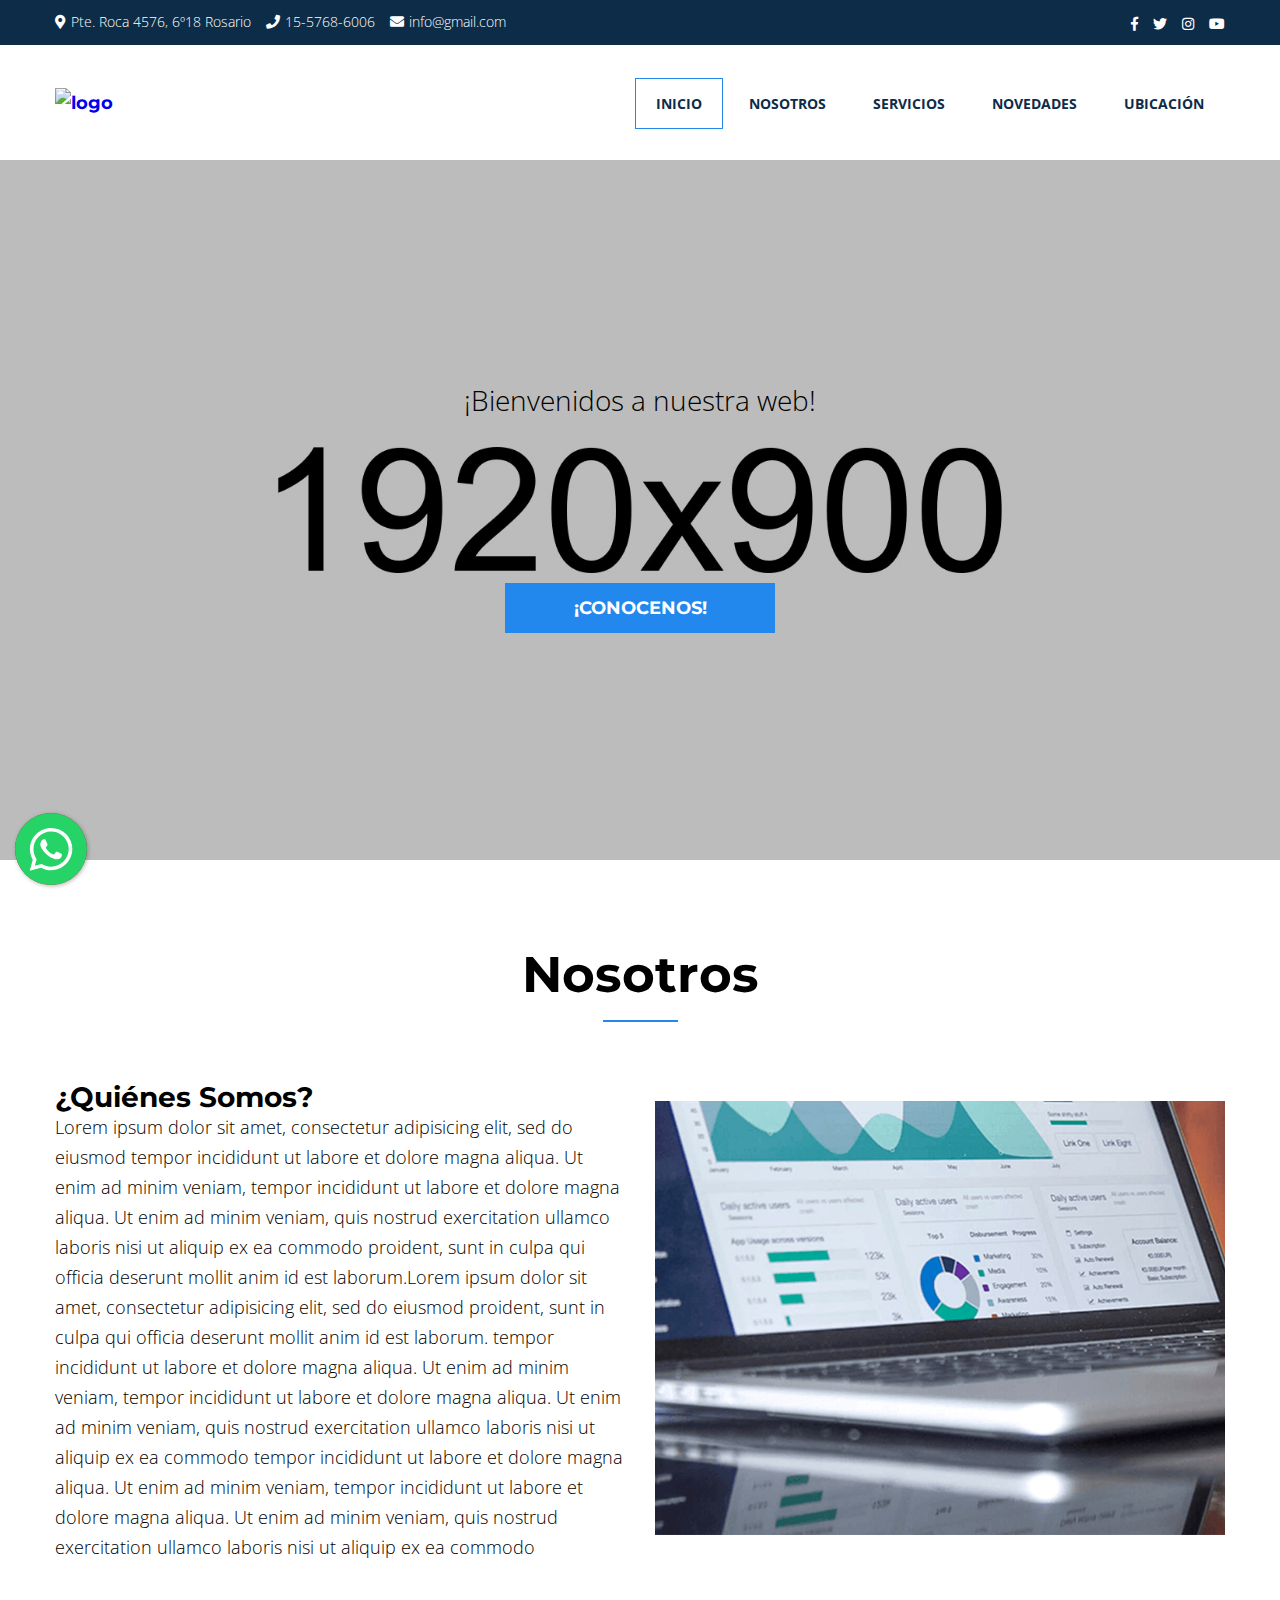
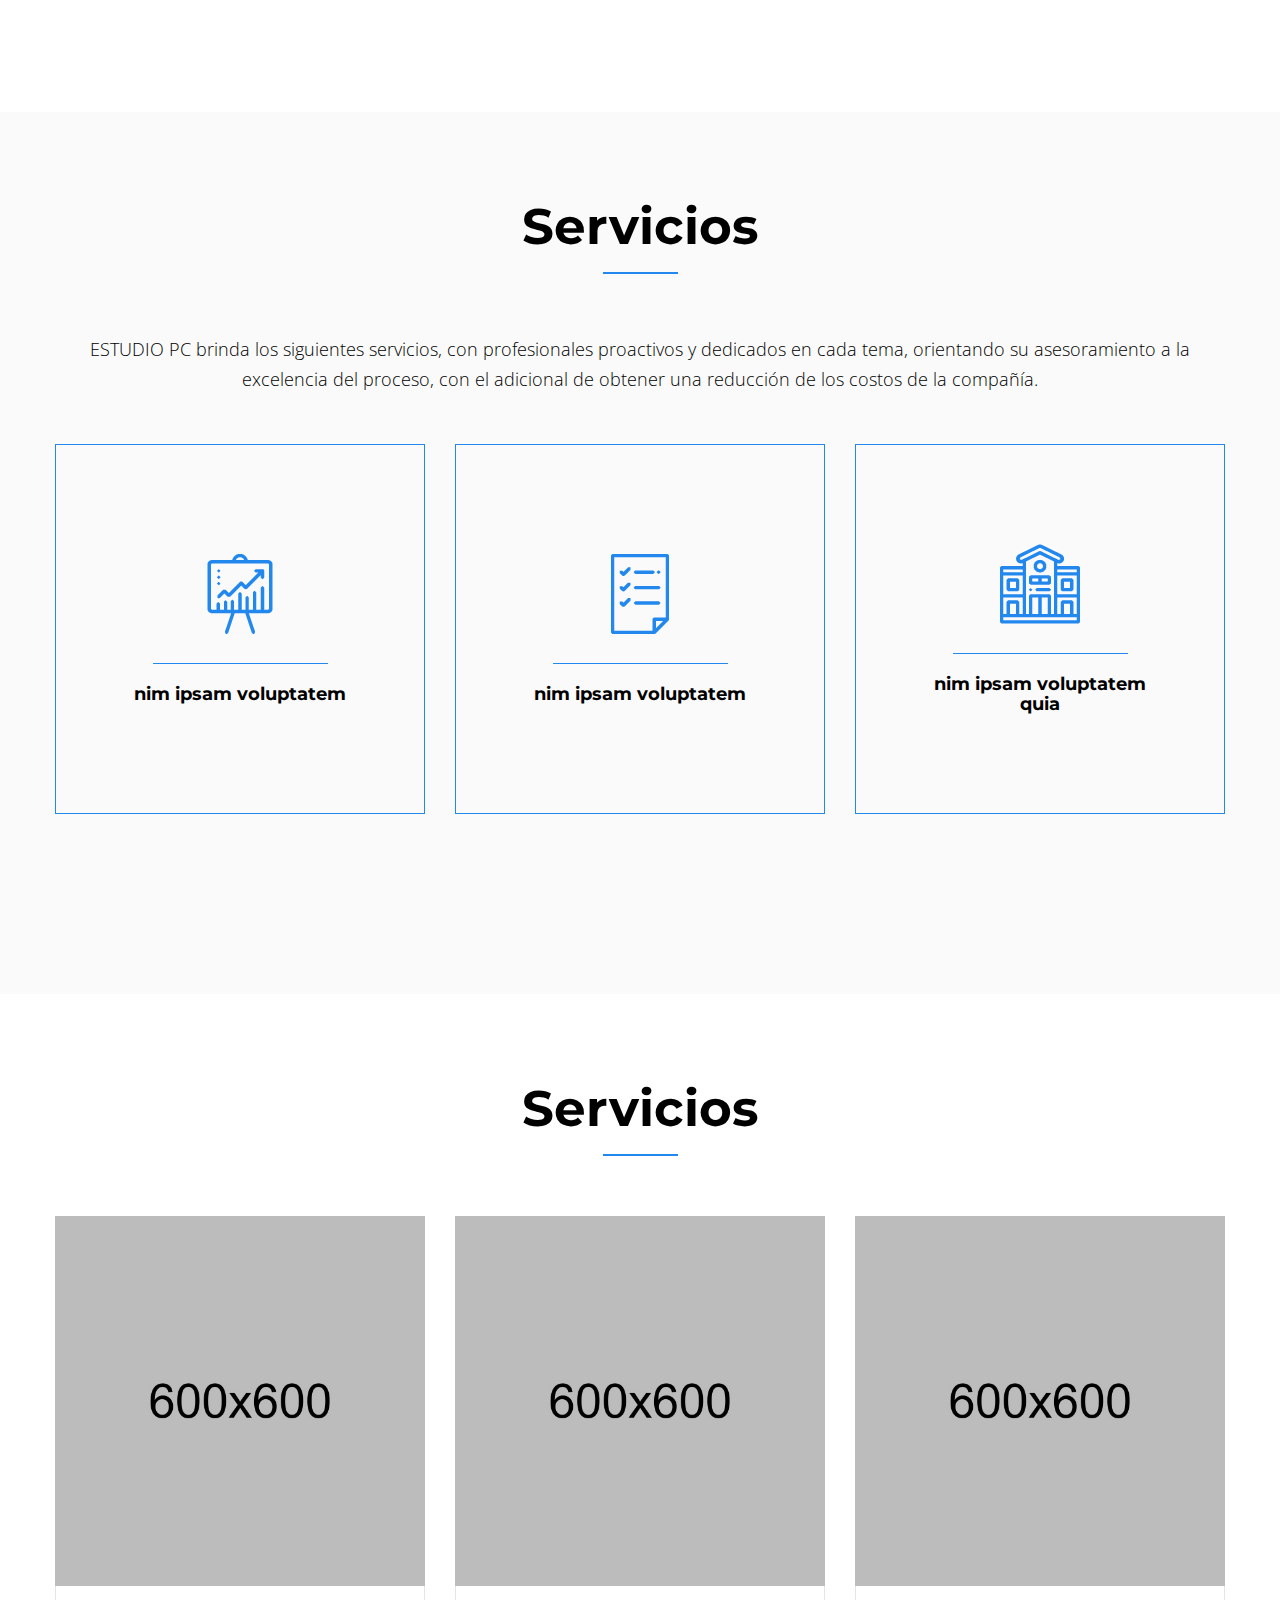
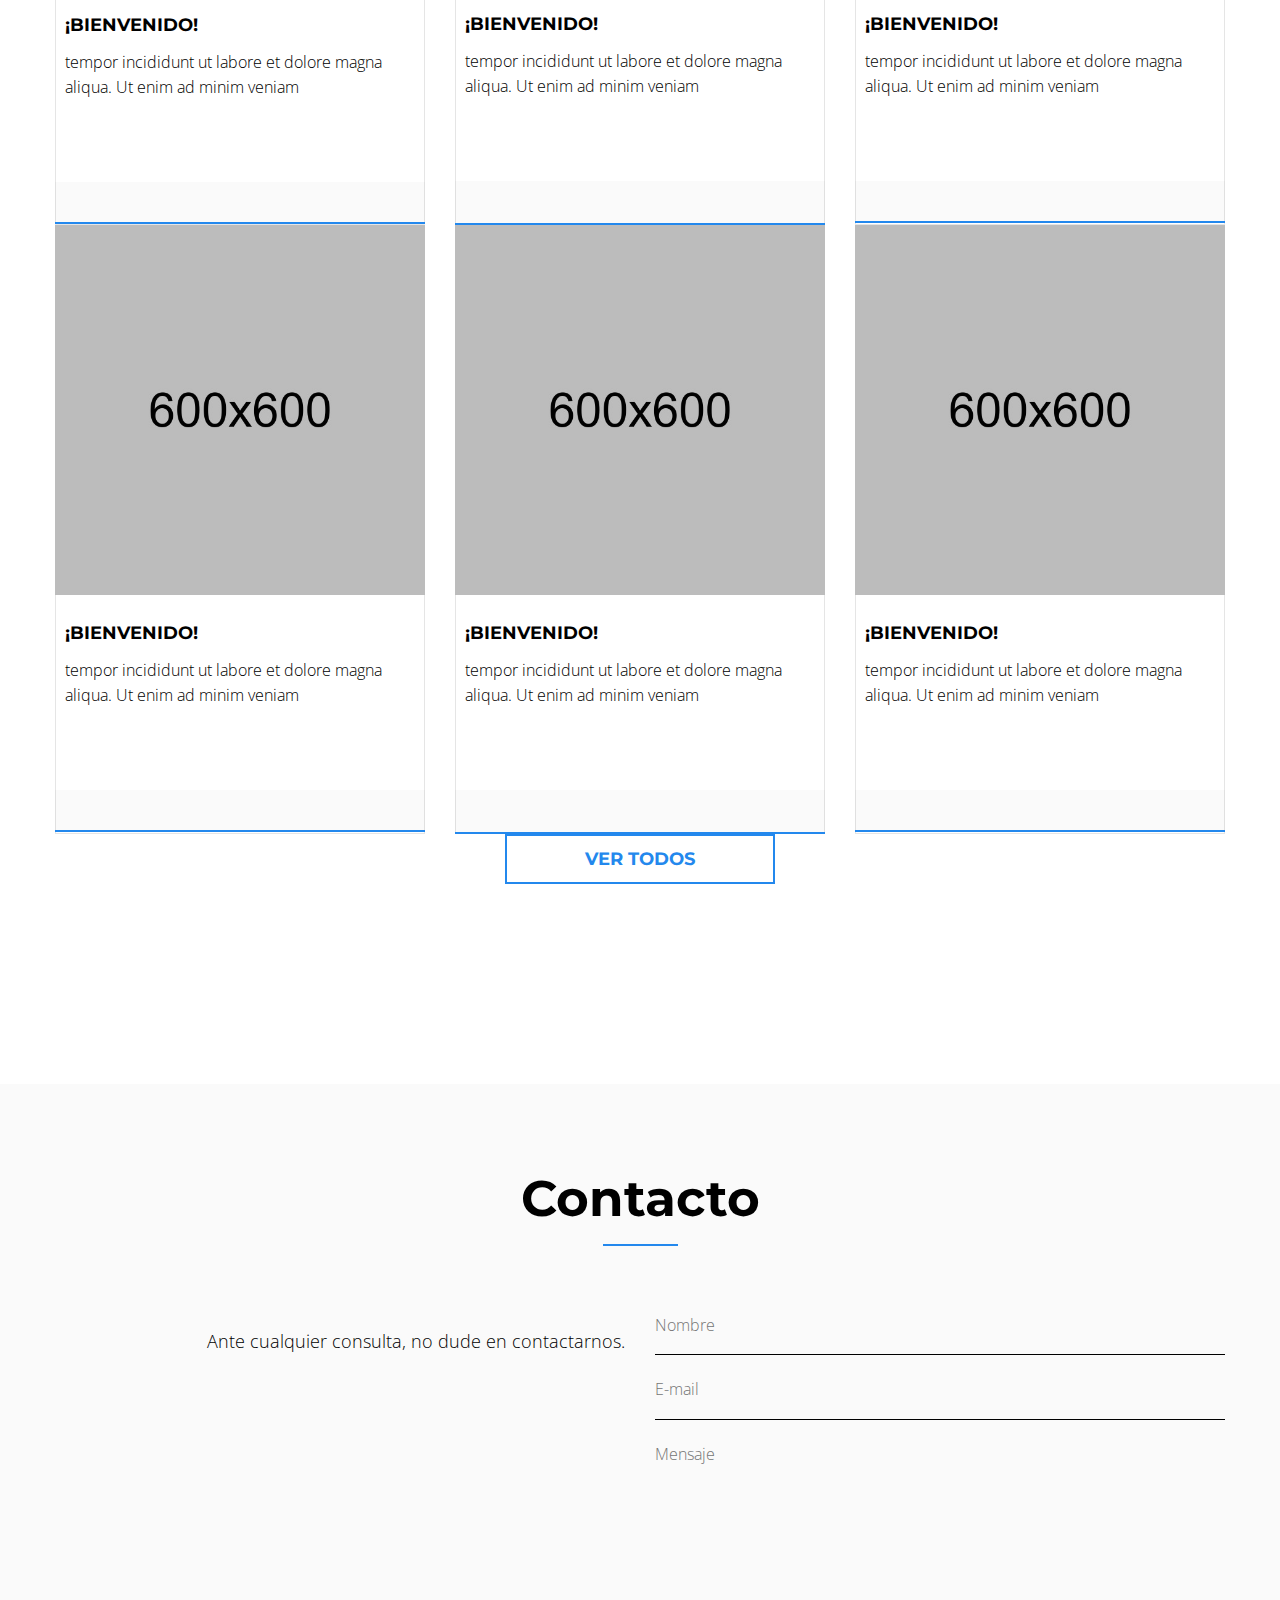
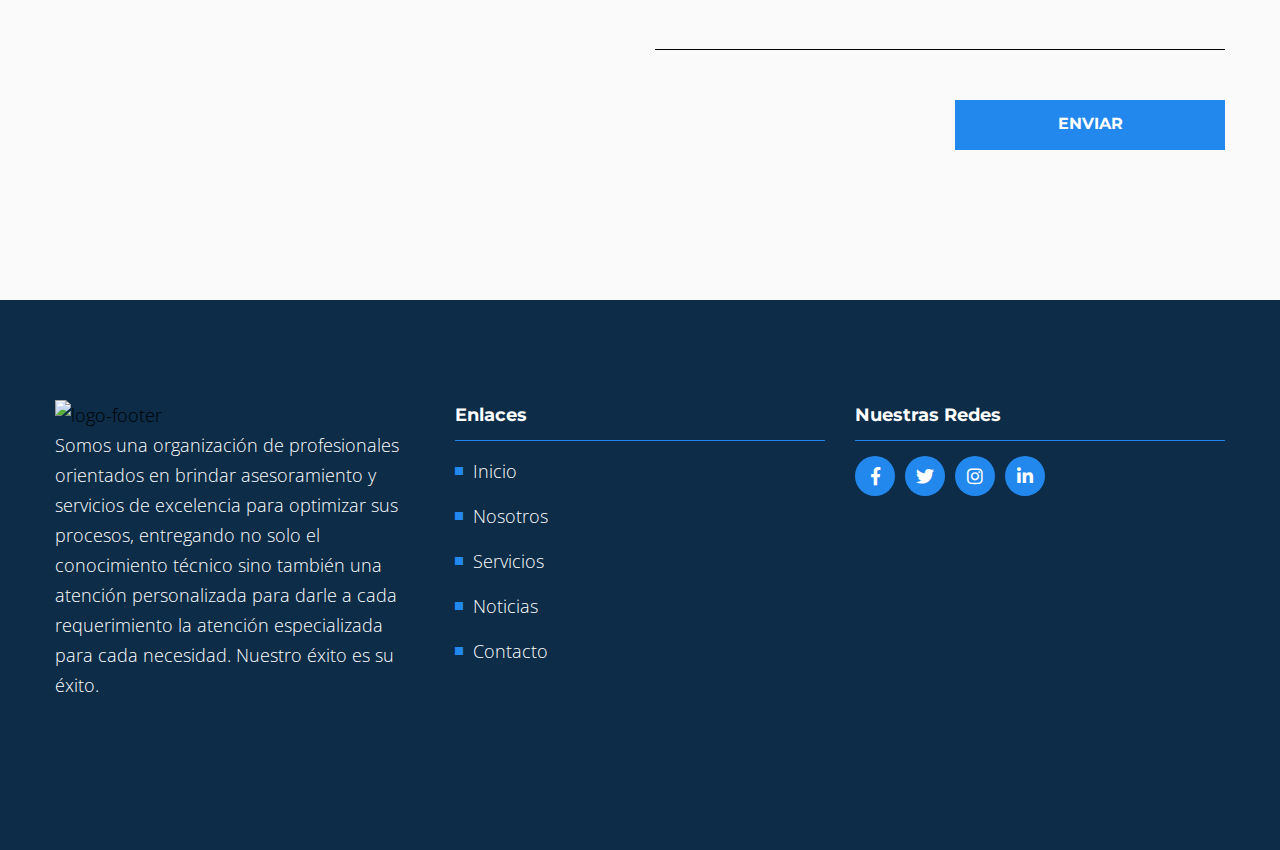
==== commit 89fac42b: "U" ====
--- a/index.html
+++ b/index.html
@@ -49,7 +49,7 @@
         <div class="container">
             <div class="header-content">
                 <div class="header-logo">
-                    <a href="index.html"><img src="https://res.cloudinary.com/dsk4fft6r/image/upload/c_scale,w_250/v1612158378/20210201_024503_xljmae.jpg" alt="logo"></a>                    
+                    <a href="index.html"><img src="https://res.cloudinary.com/dsk4fft6r/image/upload/c_scale,h_444,w_1200/v1612907573/2_jilnzq.png" alt="logo"></a>                    
                 </div>
                 <div id="trigger" class="menu-btn">
                     <i class="fas fa-bars"></i>
@@ -75,7 +75,7 @@
             <li><a href="#nosotros" class="scroll">Nosotros</a></li>
             <li><a href="#servicios" class="scroll">Servicios</a></li>
             <li><a href="#novedades" class="scroll">Novedades</a></li>
-            <li><a href="#contacto" class="scroll">Ubicación</a></li>
+            <li><a href="#contacto" class="scroll">Contacto</a></li>
         </ul>
     </nav>
     <!--**************************************************
@@ -89,7 +89,7 @@
 
 
                     <p>¡Bienvenidos a nuestra web!</p>
-                    <h1>Estudio<br><span>Gonzalez</span></h1>
+                    <h1><br><span></span></h1>
                     <a class="btn-more-solid">¡Conocenos!</a>                    
                 </div>
              
@@ -190,7 +190,7 @@
         <section class="section-space" id="novedades">
             <div class="container">                
                     <div class="section-title">
-                        <h2>Novedades</h2>
+                        <h2>Servicios</h2>
                         <div class="title-line"></div>
                     </div>
                     <div class="section-description">
@@ -199,7 +199,10 @@
                     
                     <div class="news-content">
                         <article class="news-box">
-                            <img src="assets/img/main-page/news-01.jpg" alt="">
+                                <a href="servicios.html">
+                                   
+                            <img src="assets/img/main-page/2.jpg" alt="">
+                        </a>
                             <div class="news-text">
                                 <span> </span>
                                 <h5>¡BIENVENIDO!</h5>
@@ -211,8 +214,9 @@
                             </div>
                         </article>  
                         
-                        <article class="news-box">
-                            <img src="assets/img/main-page/news-01.jpg" alt="">
+                        
+                        <article class="news-box">
+                            <img src="assets/img/main-page/2.jpg" alt="">
                             <div class="news-text">
                                 <span> </span>
                                 <h5>¡BIENVENIDO!</h5>
@@ -225,7 +229,7 @@
                         </article>  
   
                         <article class="news-box">
-                            <img src="assets/img/main-page/news-page-bg.jpg" alt="">
+                            <img src="assets/img/main-page/2.jpg" alt="">
                             <div class="news-text">
                                 <span> </span>
                                 <h5>¡BIENVENIDO!</h5>
@@ -236,6 +240,49 @@
                                 <a href="#" target="_blank"> </a>
                             </div>
                         </article> 
+
+
+                        <article class="news-box">
+                            <img src="assets/img/main-page/2.jpg" alt="">
+                            <div class="news-text">
+                                <span> </span>
+                                <h5>¡BIENVENIDO!</h5>
+                                <p>tempor incididunt ut labore et dolore magna aliqua. Ut enim ad minim veniam</p>                
+                            </div>
+                            <div class="news-share">
+                                <i class="far fa-commen "><span> </span></i>
+                                <a href="#" target="_blank"> </a>
+                            </div>
+                        </article>  
+                        
+                        <article class="news-box">
+                            <img src="assets/img/main-page/2.jpg" alt="">
+                            <div class="news-text">
+                                <span> </span>
+                                <h5>¡BIENVENIDO!</h5>
+                                <p>tempor incididunt ut labore et dolore magna aliqua. Ut enim ad minim veniam</p>               
+                            </div>
+                            <div class="news-share">
+                                <i class=" "><span> </span></i>
+                                <a href="#" target="_blank"> </a>
+                            </div>
+                        </article>  
+  
+                        <article class="news-box">
+                            <img src="assets/img/main-page/2.jpg" alt="">
+                            <div class="news-text">
+                                <span> </span>
+                                <h5>¡BIENVENIDO!</h5>
+                                <p>tempor incididunt ut labore et dolore magna aliqua. Ut enim ad minim veniam</p>                
+                            </div>
+                            <div class="news-share">
+                                <i class="far fa-commen "><span> </span></i>
+                                <a href="#" target="_blank"> </a>
+                            </div>
+                        </article> 
+
+                        <div class="news-content">
+                           
                     </div>
                     <a class="btn-more-border news-more-btn" href="novedades.html" target="_blank">Ver Todos</a>
             </div>
@@ -284,7 +331,7 @@
         <div class="container">
             <div class="footer-content">
                 <div class="footer-about">
-                    <img src="https://res.cloudinary.com/dsk4fft6r/image/upload/c_scale,w_250/v1612158378/20210201_024503_xljmae.jpg" alt="logo-footer">
+                    <img src="https://res.cloudinary.com/dsk4fft6r/image/upload/c_scale,h_444,w_1200/v1612907573/2_jilnzq.png" alt="logo-footer">
                     <p class="footer-p">Somos una organización de profesionales orientados en brindar asesoramiento y servicios de excelencia para optimizar sus procesos, entregando no solo el conocimiento técnico sino también una atención personalizada para darle a cada requerimiento la atención especializada para cada necesidad. Nuestro éxito es su éxito.</p>
                    
                 </div>
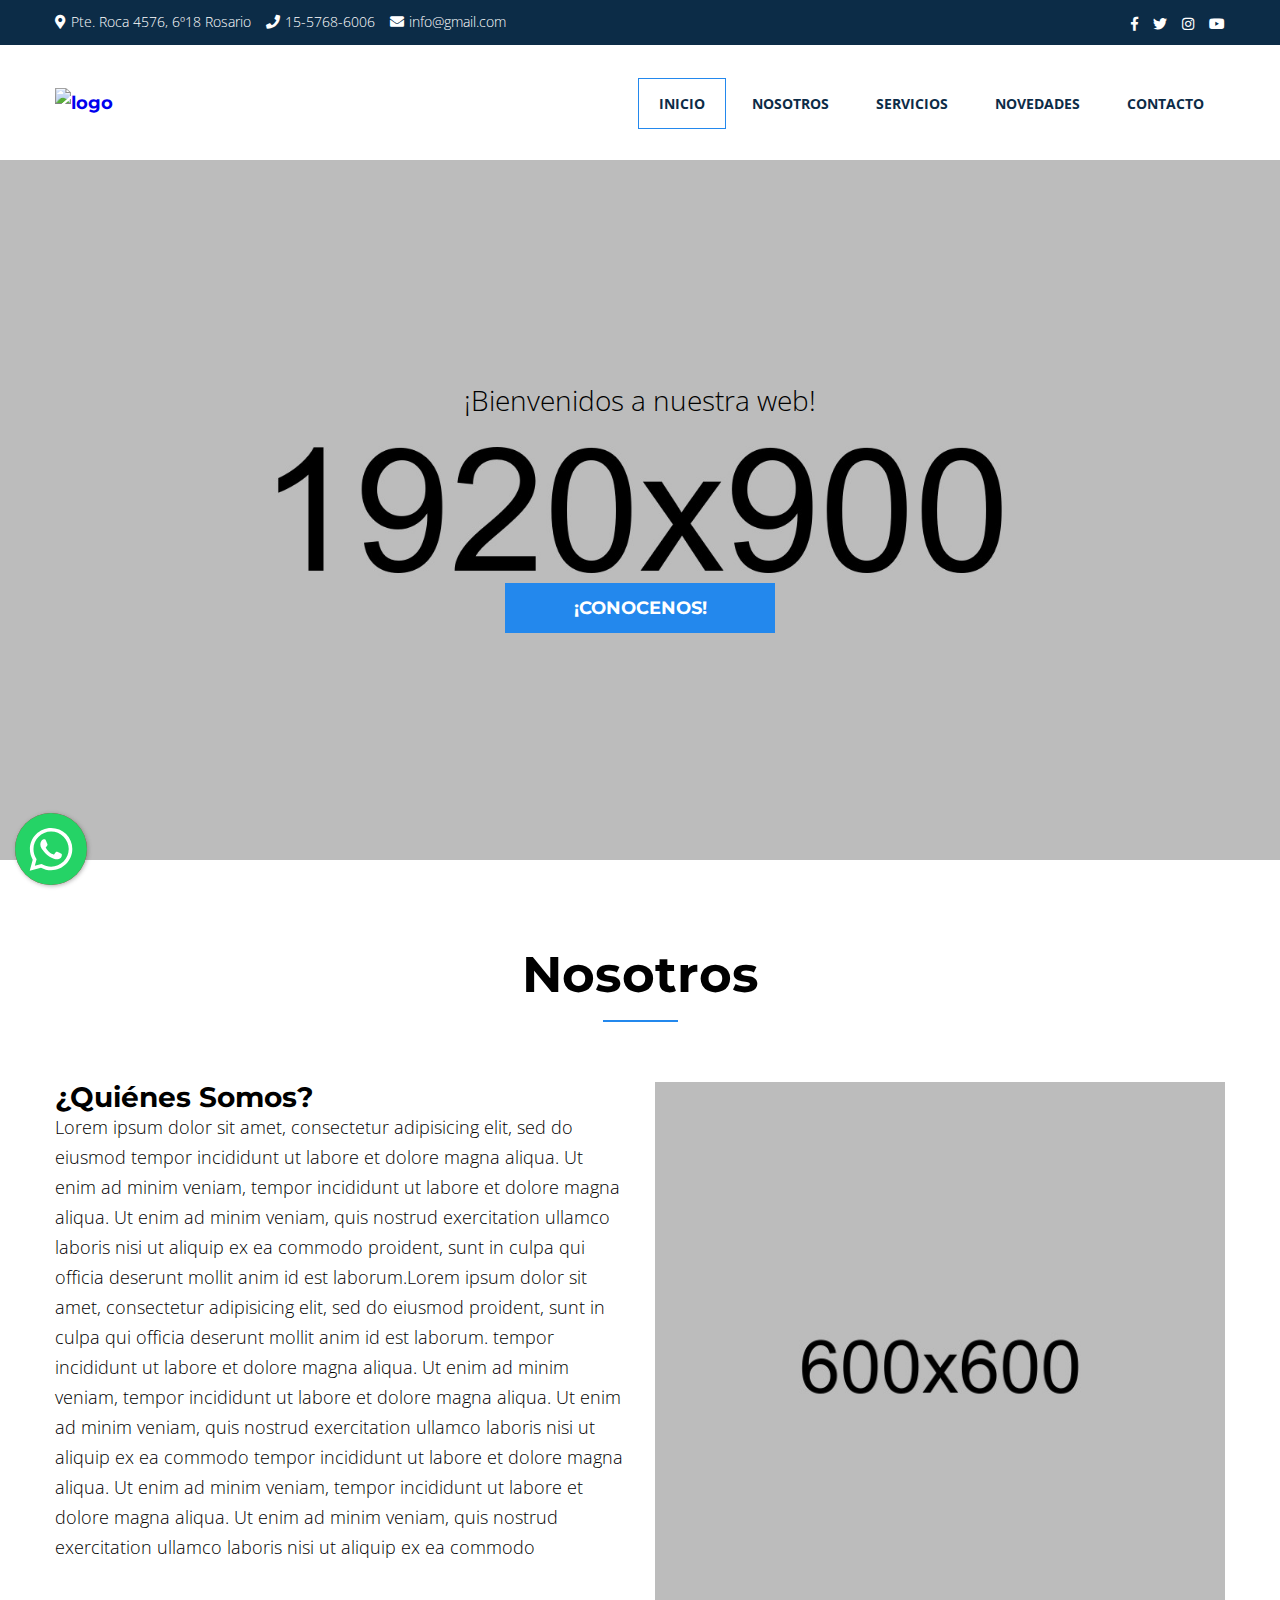
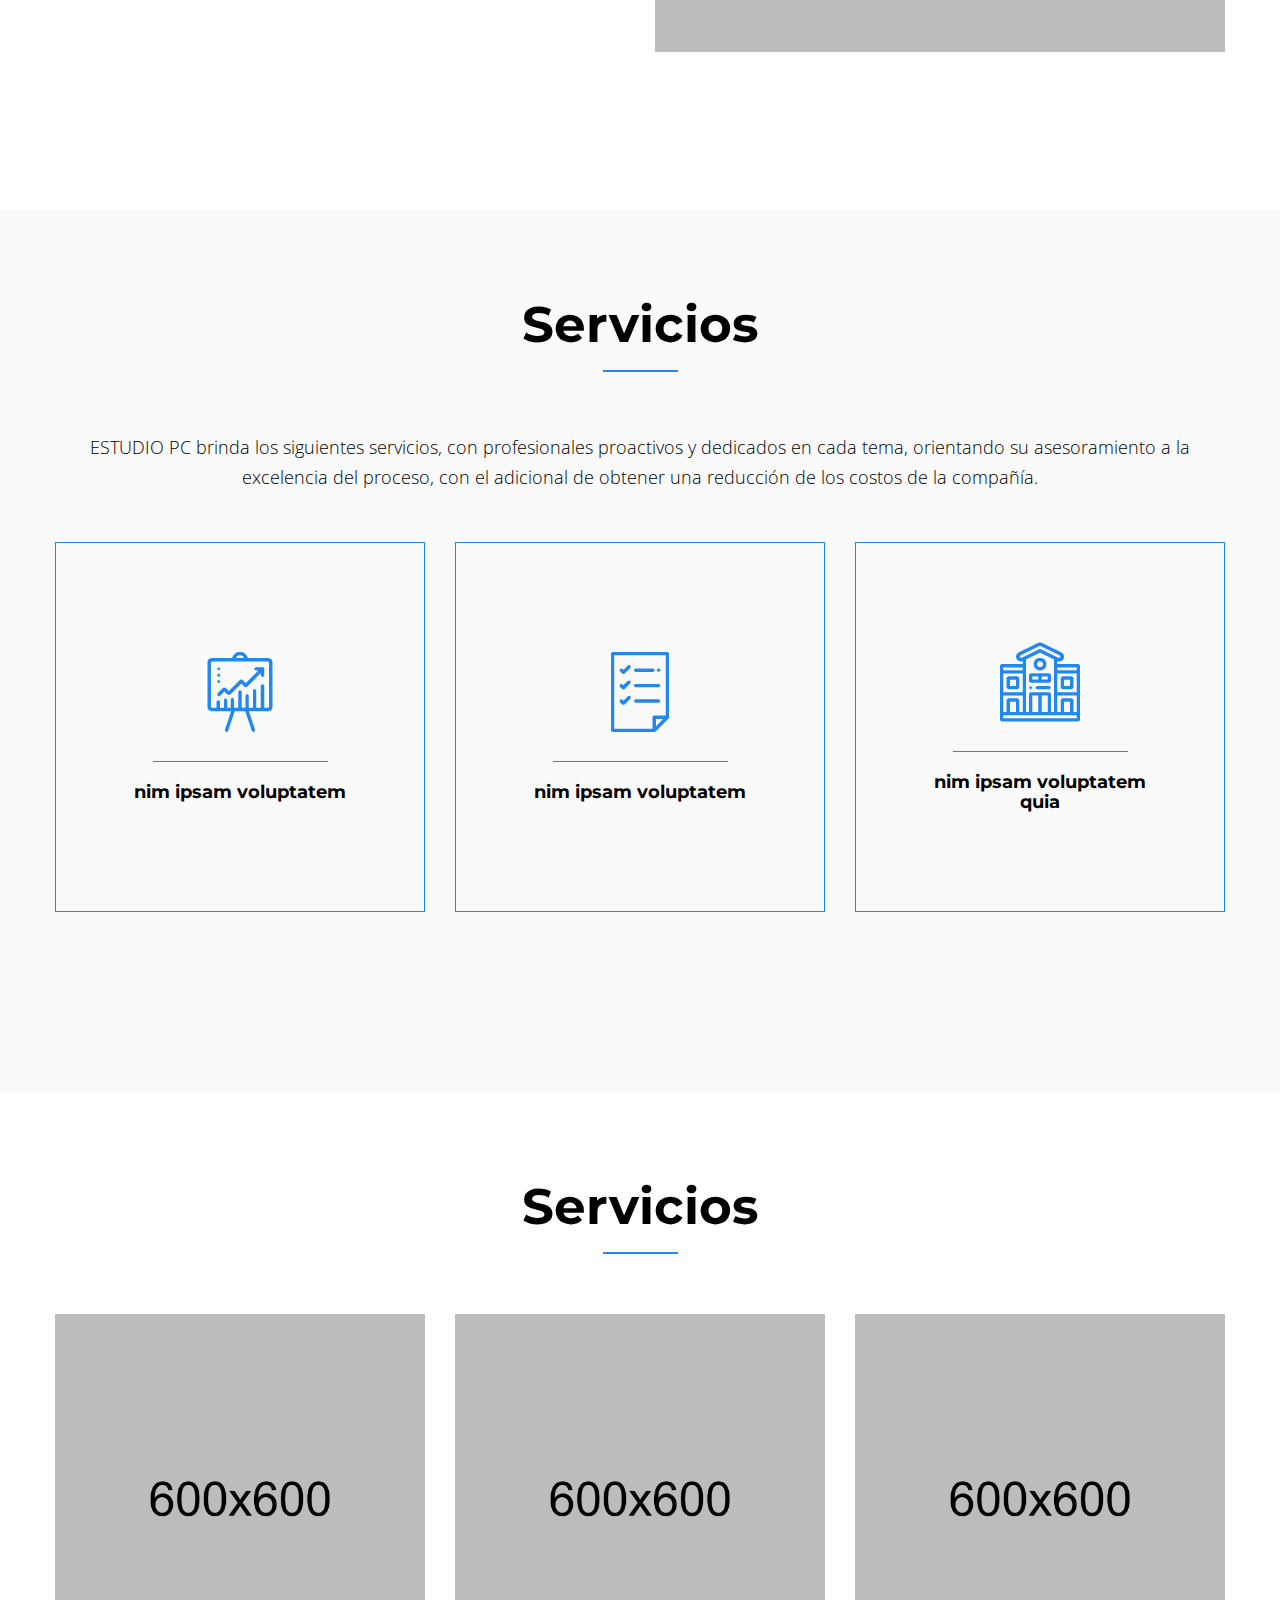
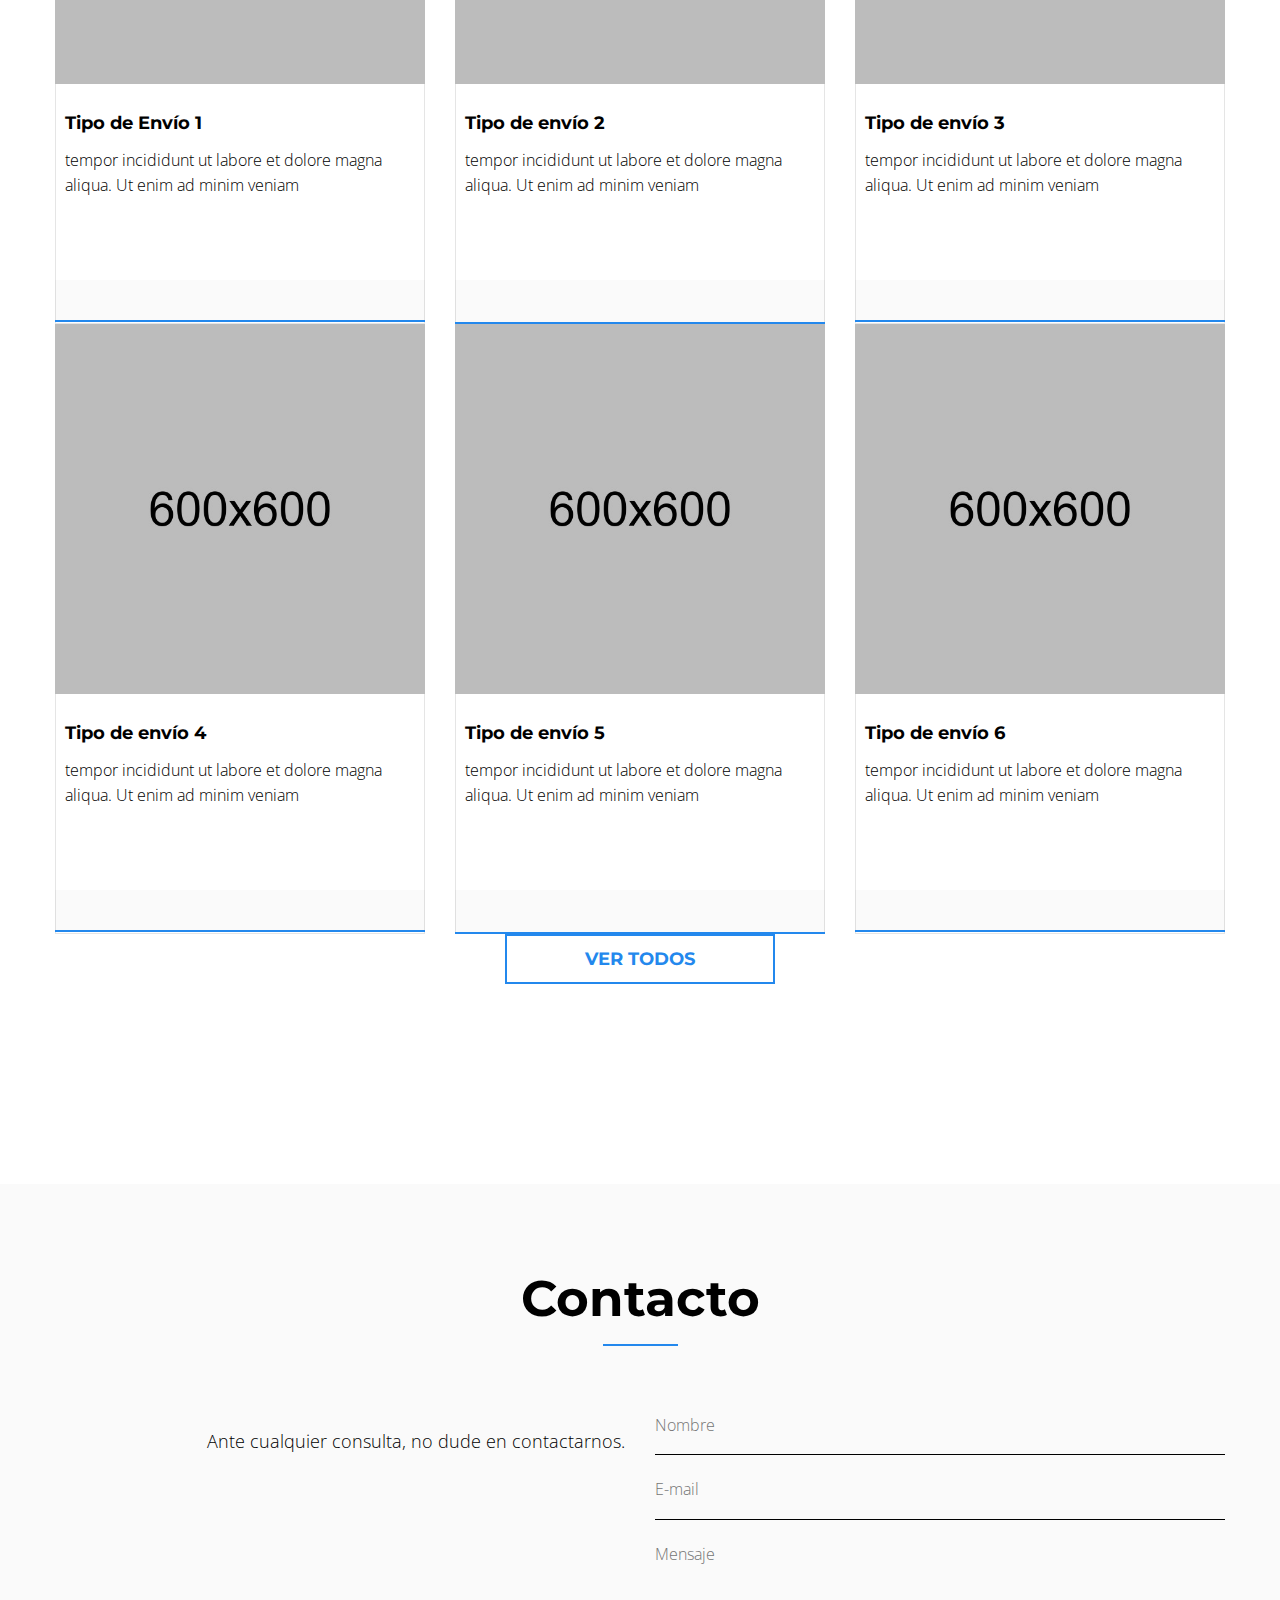
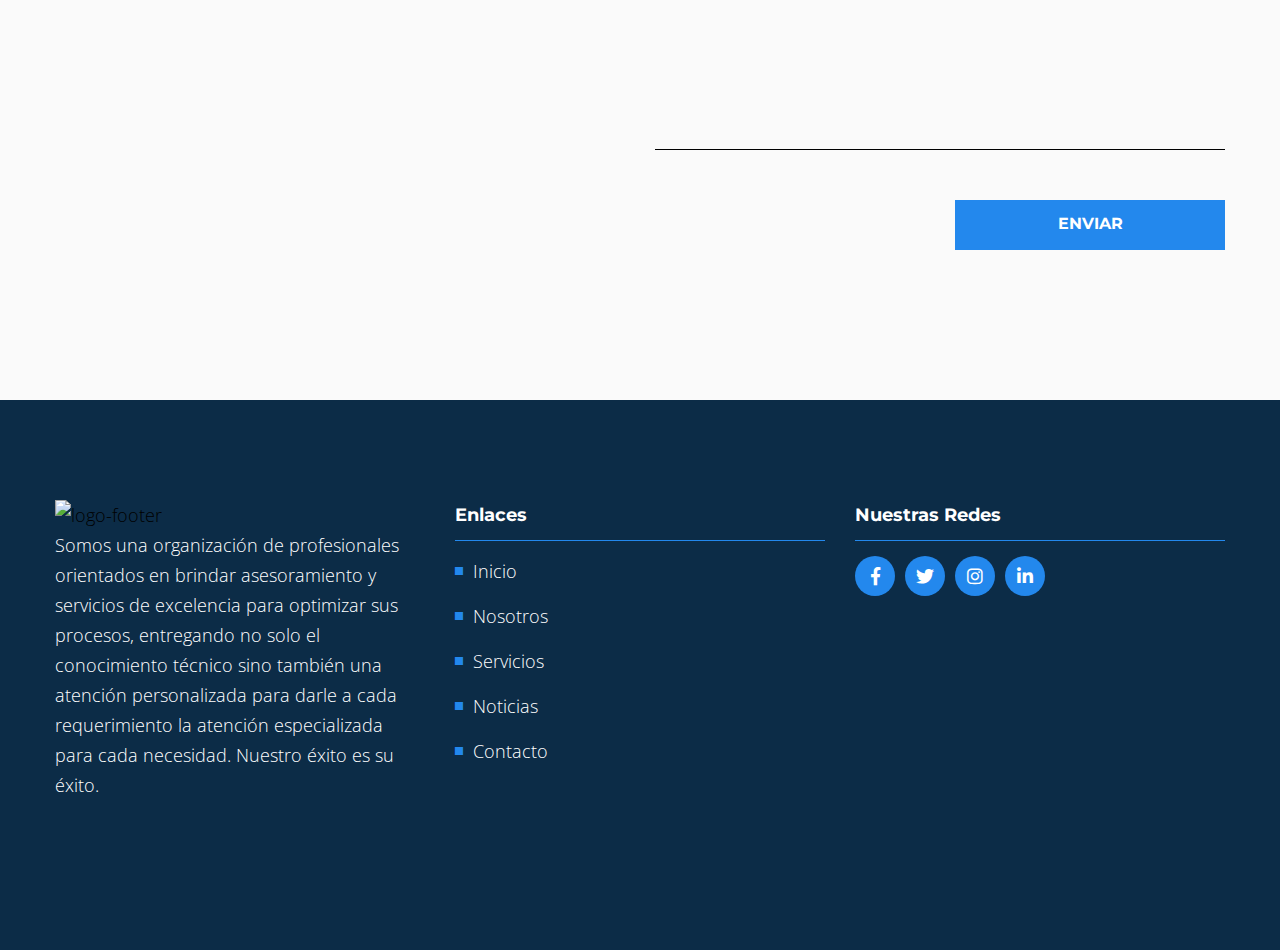
==== commit 5b021901: "U" ====
--- a/index.html
+++ b/index.html
@@ -62,7 +62,7 @@
                         <li><a href="#nosotros" class="scroll">Nosotros</a></li>
                         <li><a href="#servicios" class="scroll">Servicios</a></li>
                         <li><a href="#novedades" class="scroll">Novedades</a></li>
-                        <li><a href="#contacto" class="scroll">Ubicación</a></li>
+                        <li><a href="#contacto" class="scroll">Contacto</a></li>
                     </ul>
                 </nav>
             </div>
@@ -199,13 +199,12 @@
                     
                     <div class="news-content">
                         <article class="news-box">
-                                <a href="servicios.html">
-                                   
+                        <a href="servicios.html">                                 
                             <img src="assets/img/main-page/2.jpg" alt="">
                         </a>
                             <div class="news-text">
                                 <span> </span>
-                                <h5>¡BIENVENIDO!</h5>
+                                <h5>Tipo de Envío 1</h5>
                                 <p>tempor incididunt ut labore et dolore magna aliqua. Ut enim ad minim veniam</p>                
                             </div>
                             <div class="news-share">
@@ -216,10 +215,12 @@
                         
                         
                         <article class="news-box">
-                            <img src="assets/img/main-page/2.jpg" alt="">
-                            <div class="news-text">
-                                <span> </span>
-                                <h5>¡BIENVENIDO!</h5>
+                                <a href="servicios.html">                                 
+                                       <img src="assets/img/main-page/2.jpg" alt="">
+                               </a>
+                            <div class="news-text">
+                                <span> </span>
+                                <h5>Tipo de envío 2</h5>
                                 <p>tempor incididunt ut labore et dolore magna aliqua. Ut enim ad minim veniam</p>               
                             </div>
                             <div class="news-share">
@@ -229,10 +230,12 @@
                         </article>  
   
                         <article class="news-box">
-                            <img src="assets/img/main-page/2.jpg" alt="">
-                            <div class="news-text">
-                                <span> </span>
-                                <h5>¡BIENVENIDO!</h5>
+                             <a href="servicios.html">                                  
+                                  <img src="assets/img/main-page/2.jpg" alt="">
+                              </a>
+                            <div class="news-text">
+                                <span> </span>
+                                <h5>Tipo de envío 3</h5>
                                 <p>tempor incididunt ut labore et dolore magna aliqua. Ut enim ad minim veniam</p>                
                             </div>
                             <div class="news-share">
@@ -243,10 +246,12 @@
 
 
                         <article class="news-box">
-                            <img src="assets/img/main-page/2.jpg" alt="">
-                            <div class="news-text">
-                                <span> </span>
-                                <h5>¡BIENVENIDO!</h5>
+                                <a href="servicios.html">                              
+                                    <img src="assets/img/main-page/2.jpg" alt="">
+                                 </a>
+                            <div class="news-text">
+                                <span> </span>
+                                <h5>Tipo de envío 4</h5>
                                 <p>tempor incididunt ut labore et dolore magna aliqua. Ut enim ad minim veniam</p>                
                             </div>
                             <div class="news-share">
@@ -256,10 +261,12 @@
                         </article>  
                         
                         <article class="news-box">
-                            <img src="assets/img/main-page/2.jpg" alt="">
-                            <div class="news-text">
-                                <span> </span>
-                                <h5>¡BIENVENIDO!</h5>
+                                <a href="servicios.html">
+                                        <img src="assets/img/main-page/2.jpg" alt="">
+                                    </a>
+                            <div class="news-text">
+                                <span> </span>
+                                <h5>Tipo de envío 5</h5>
                                 <p>tempor incididunt ut labore et dolore magna aliqua. Ut enim ad minim veniam</p>               
                             </div>
                             <div class="news-share">
@@ -269,10 +276,12 @@
                         </article>  
   
                         <article class="news-box">
-                            <img src="assets/img/main-page/2.jpg" alt="">
-                            <div class="news-text">
-                                <span> </span>
-                                <h5>¡BIENVENIDO!</h5>
+                            <a href="servicios.html">                                   
+                               <img src="assets/img/main-page/2.jpg" alt="">
+                             </a>
+                            <div class="news-text">
+                                <span> </span>
+                                <h5>Tipo de envío 6</h5>
                                 <p>tempor incididunt ut labore et dolore magna aliqua. Ut enim ad minim veniam</p>                
                             </div>
                             <div class="news-share">
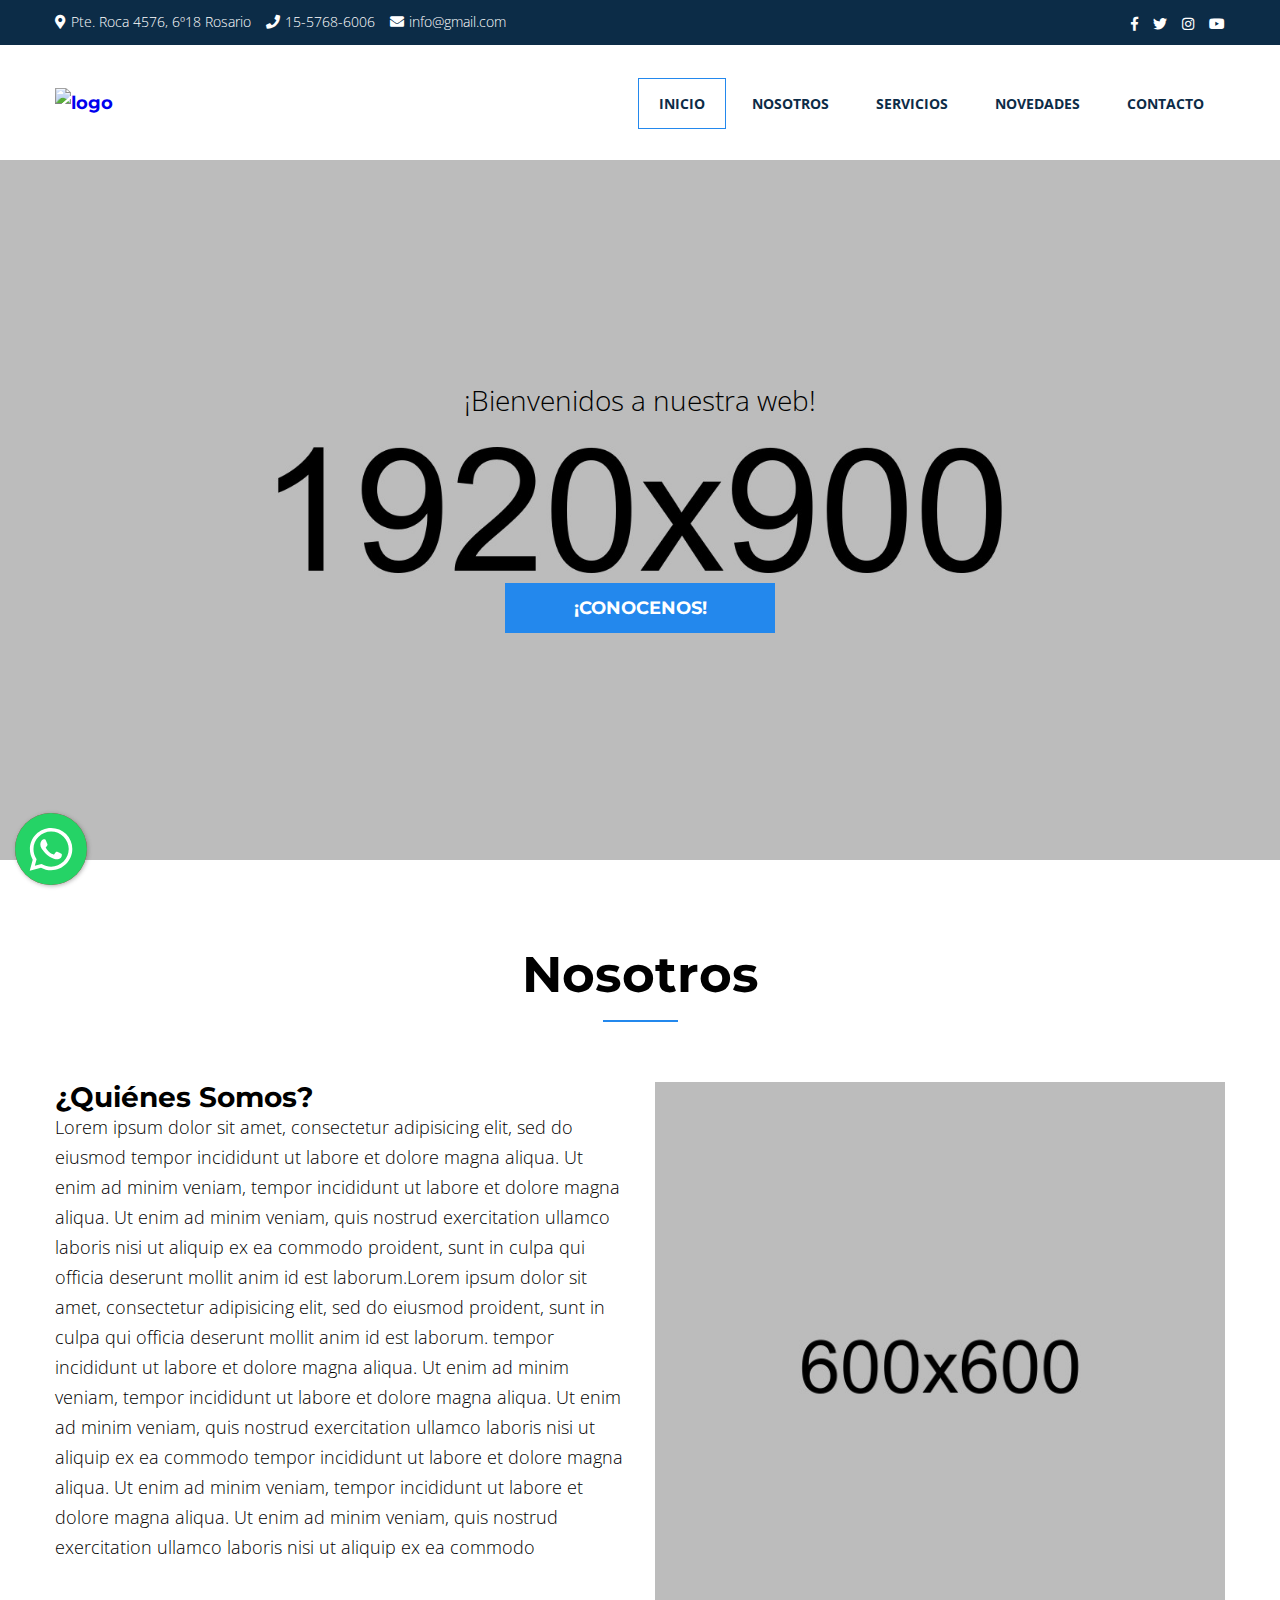
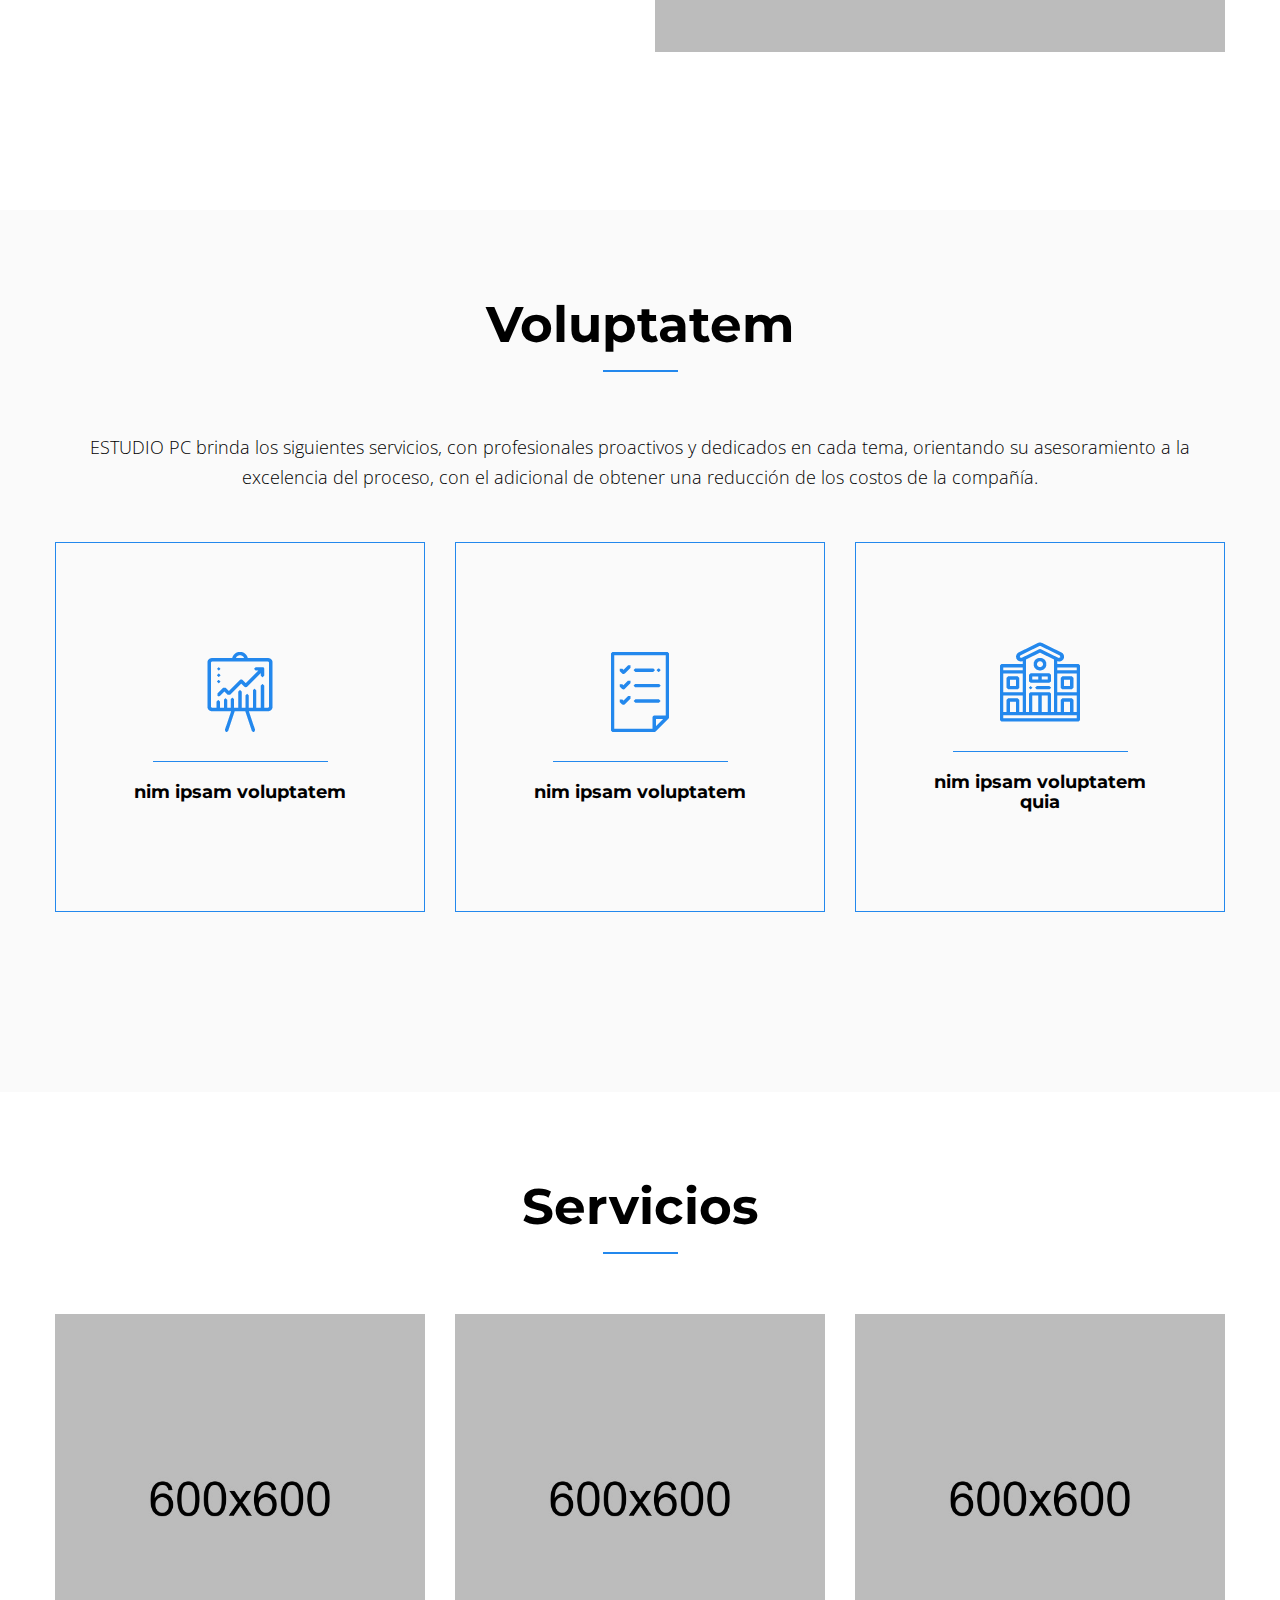
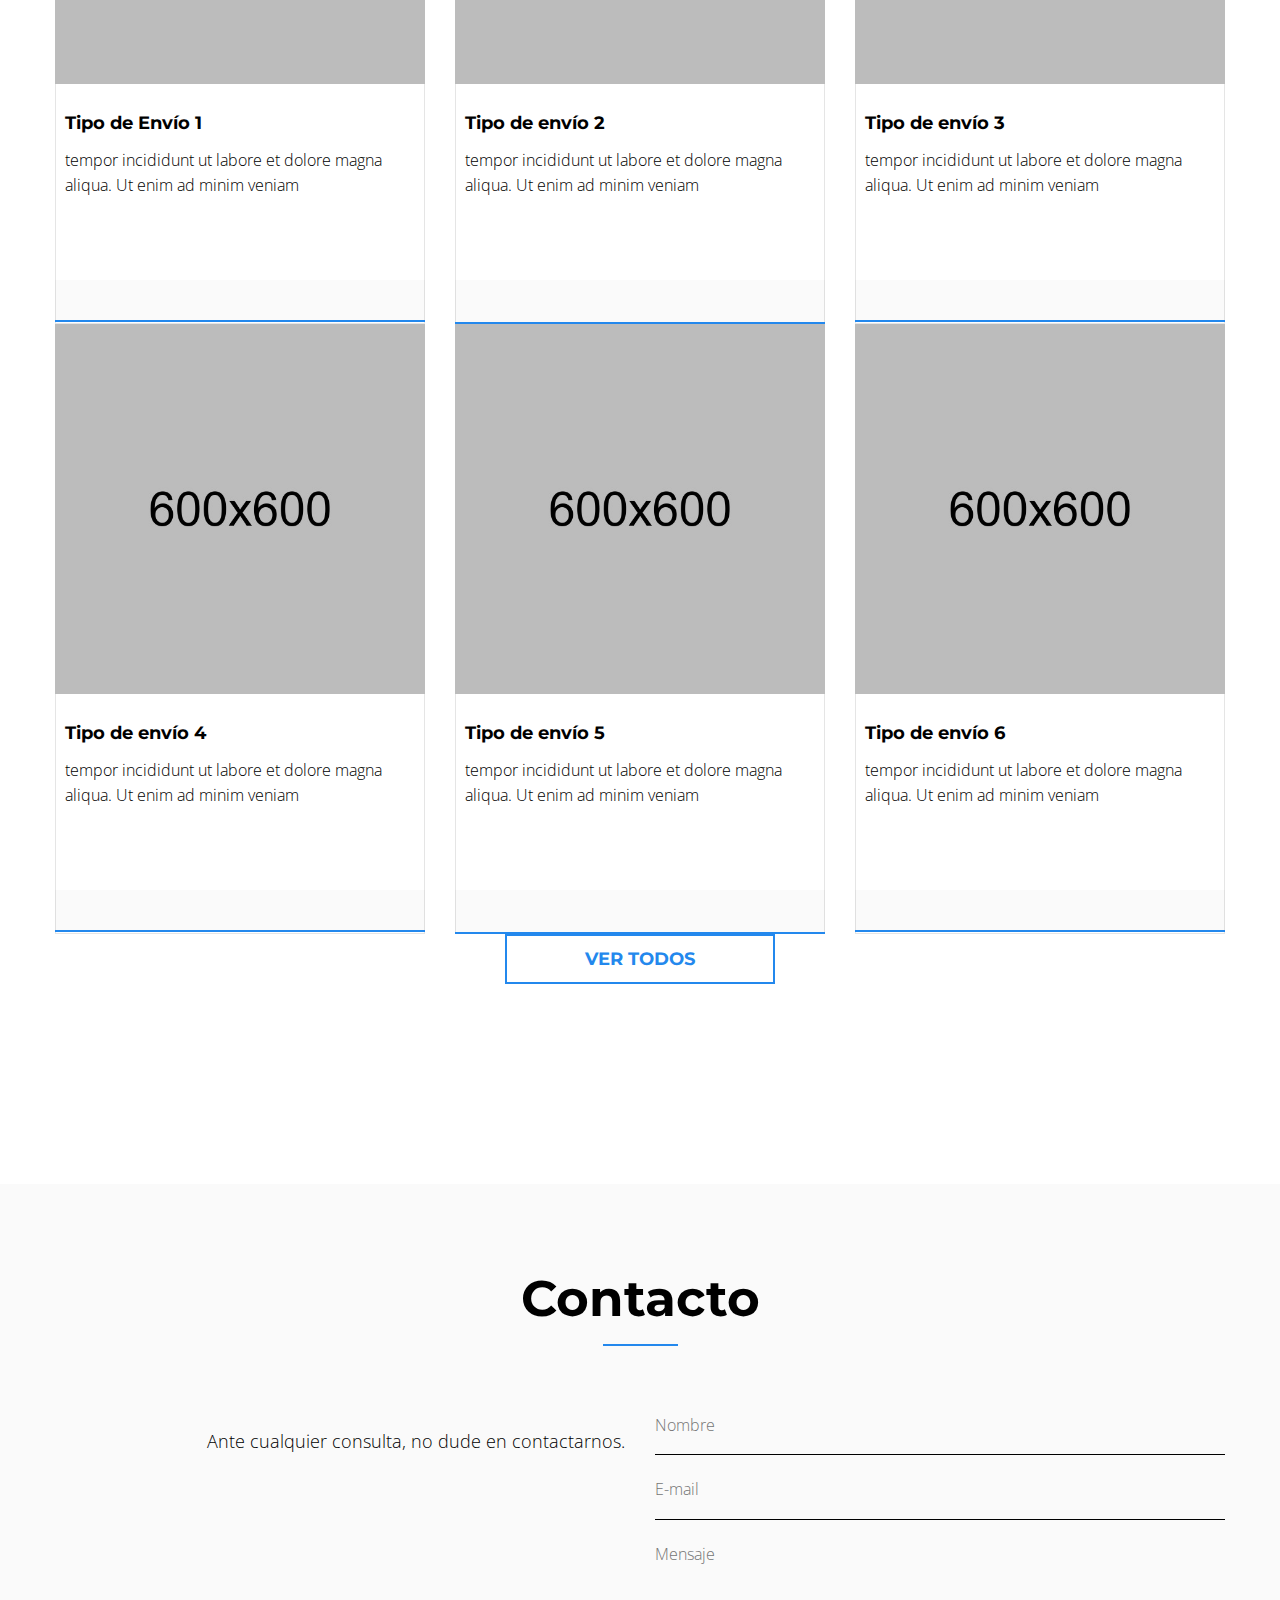
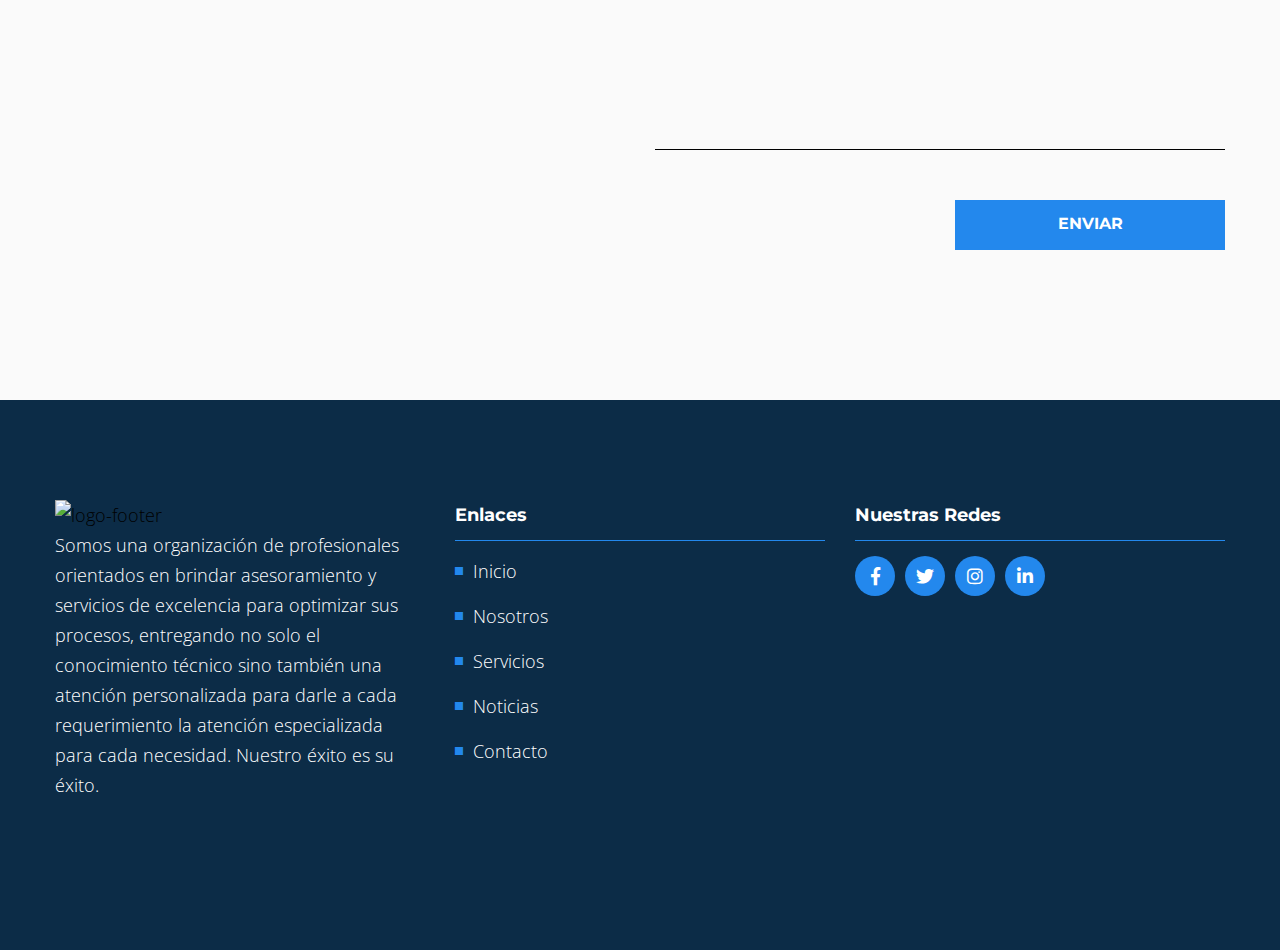
==== commit ea762cc1: "u" ====
--- a/index.html
+++ b/index.html
@@ -142,7 +142,7 @@
             <section class="section-space" id="servicios">
                 <div class="container">
                     <div class="section-title">
-                        <h2>Servicios</h2>
+                        <h2>Voluptatem </h2>
                         <div class="title-line"></div>
                     </div>
                     <div class="section-description">
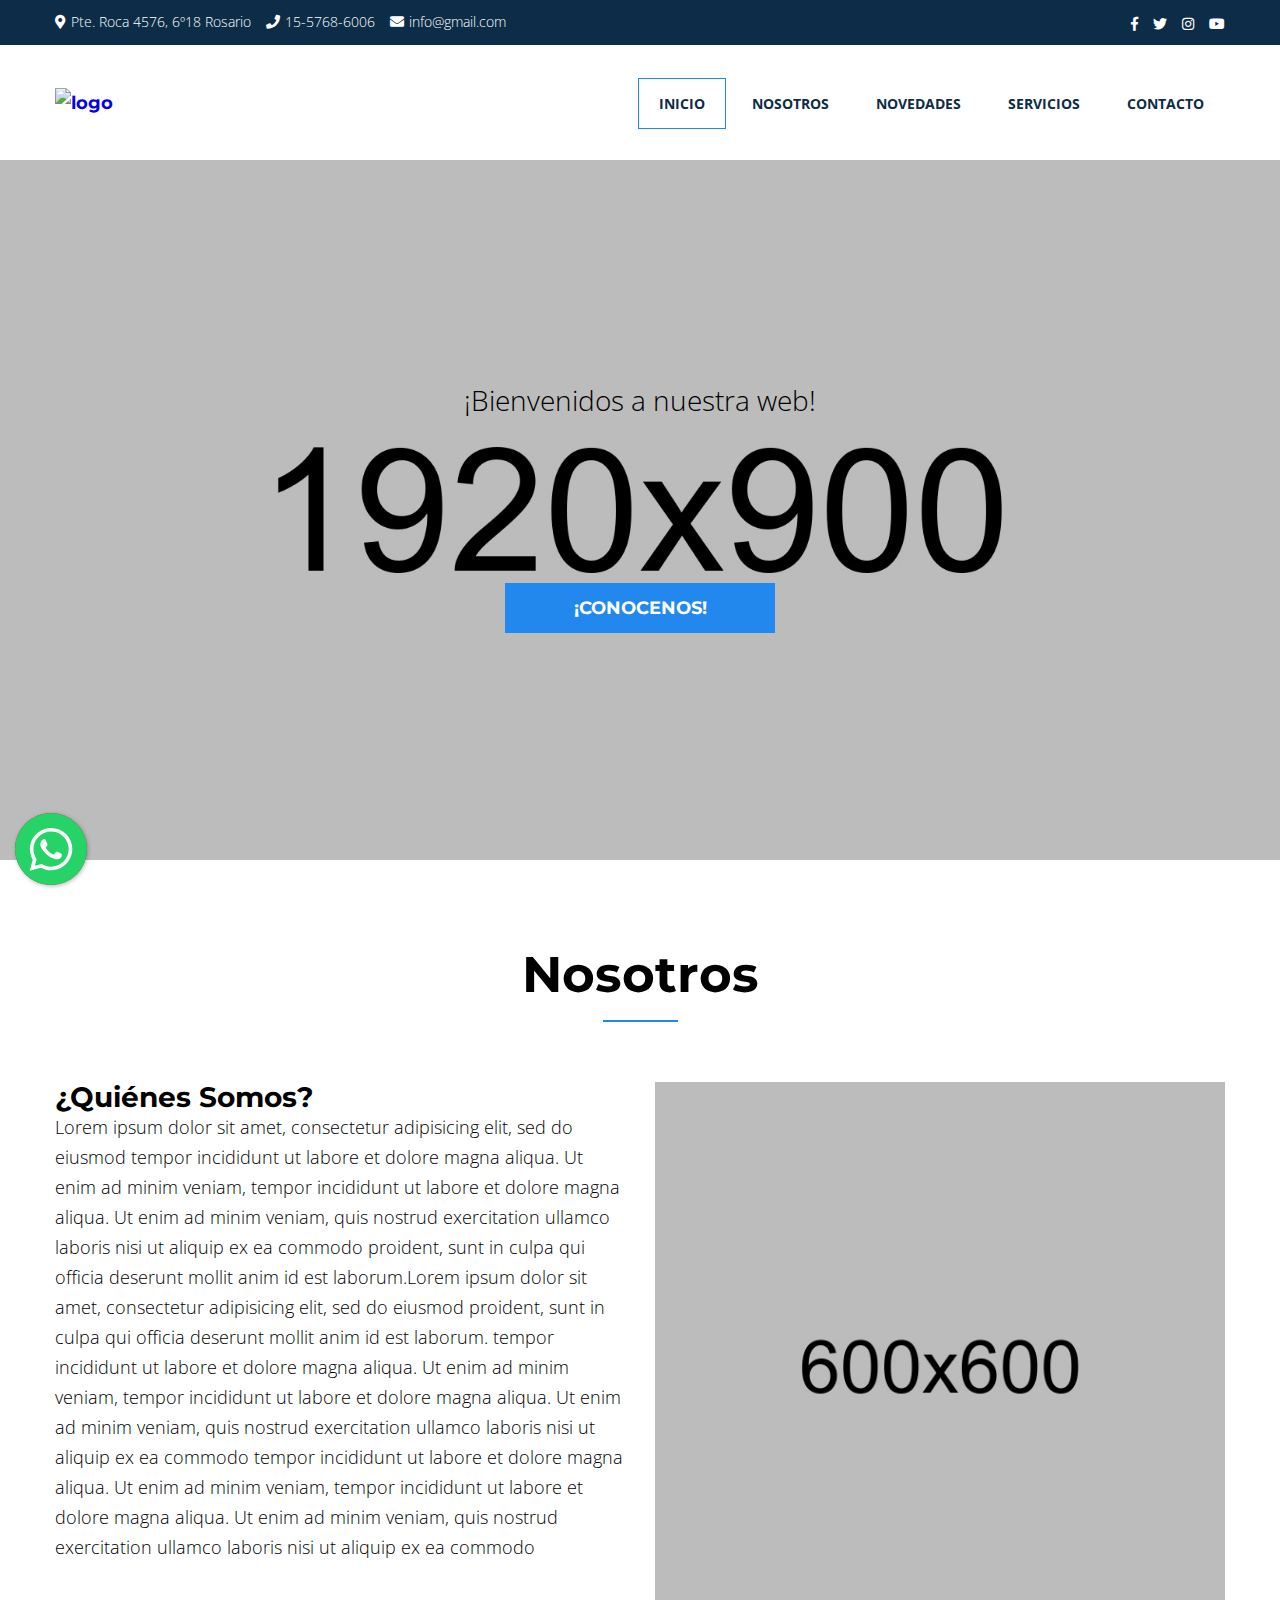
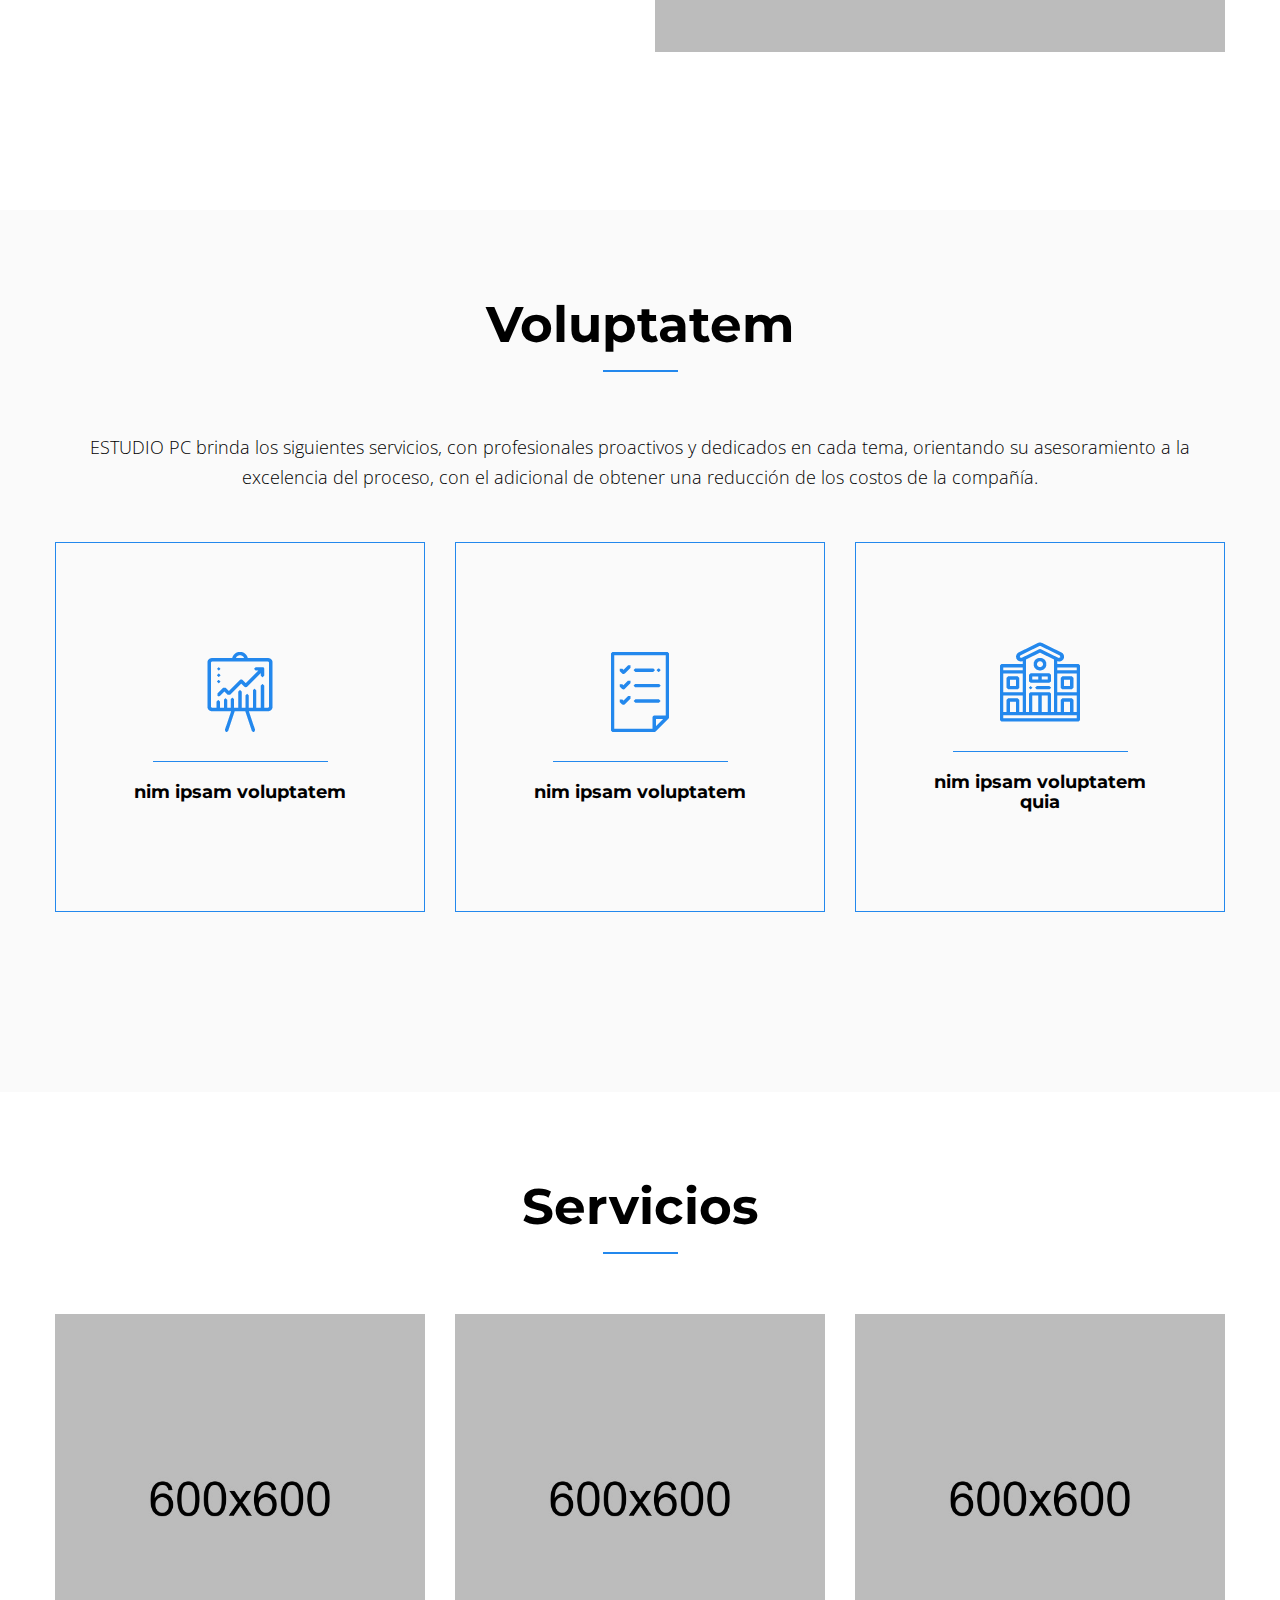
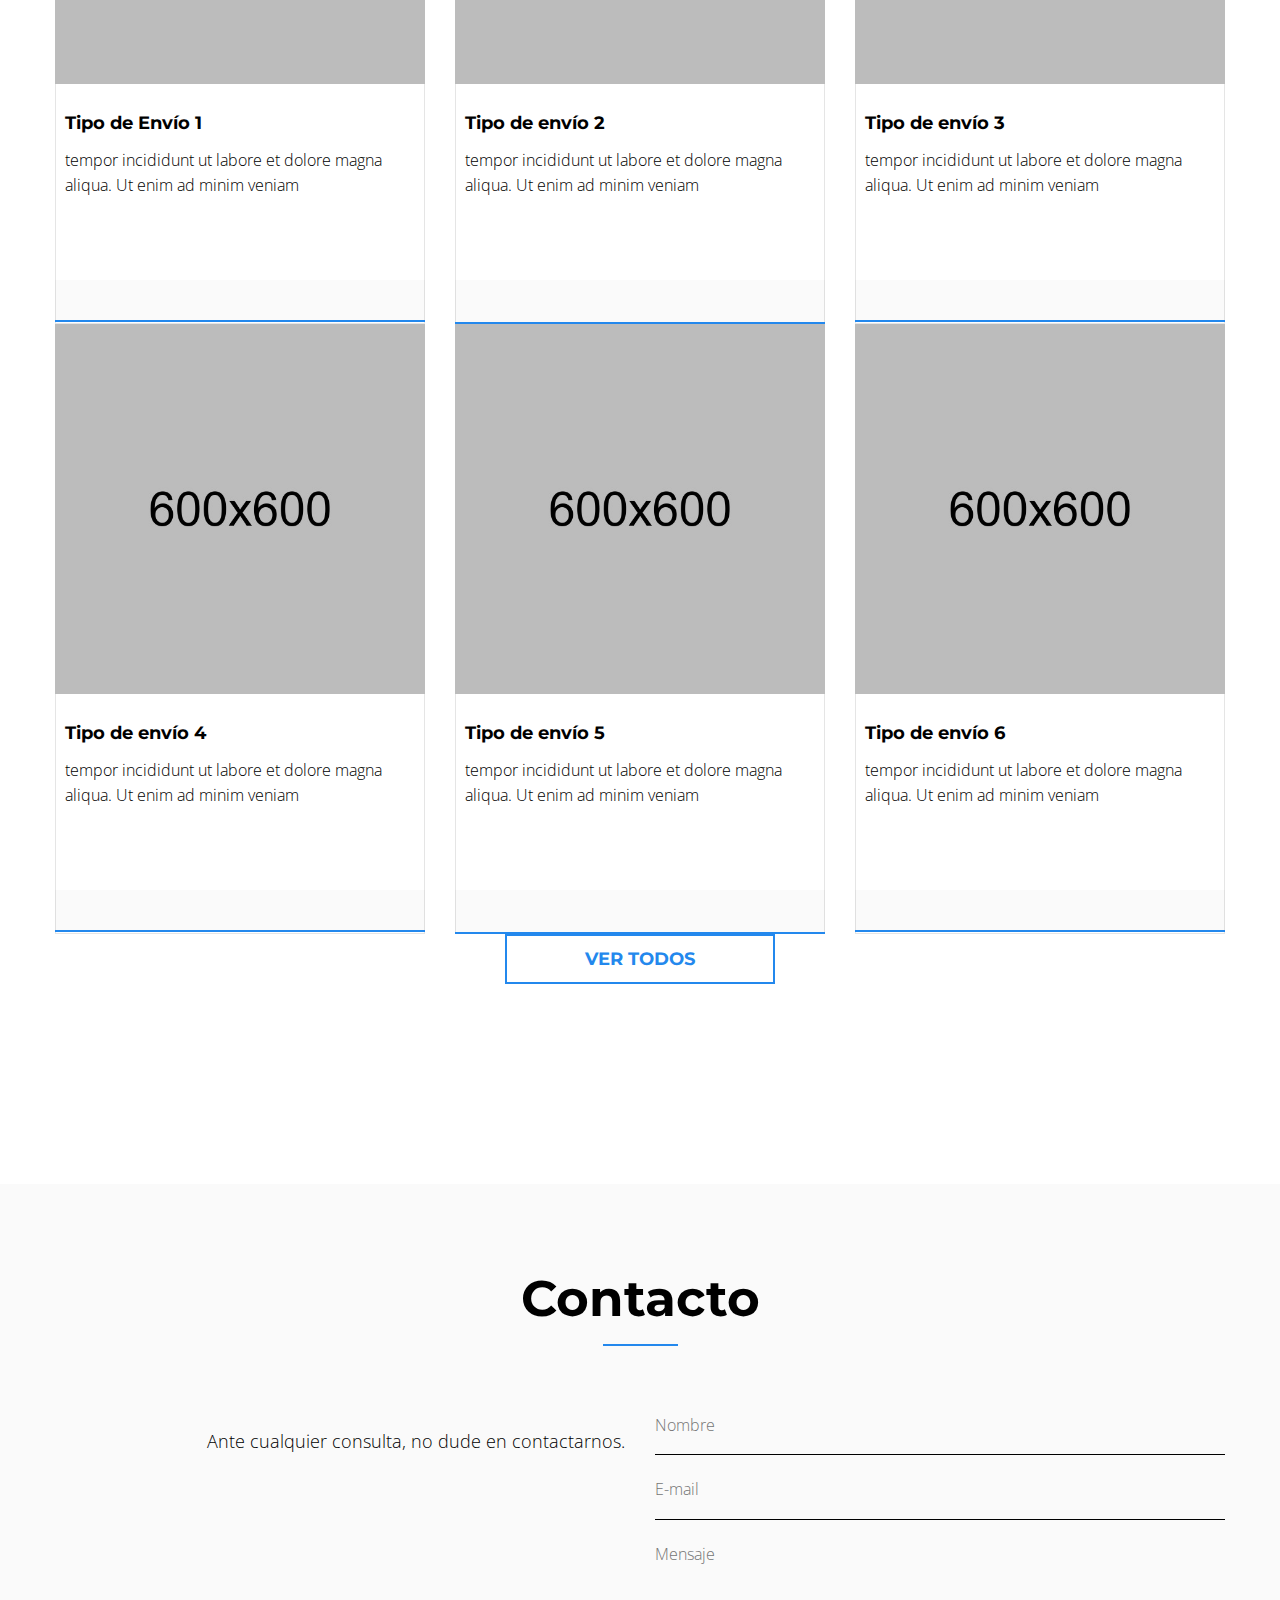
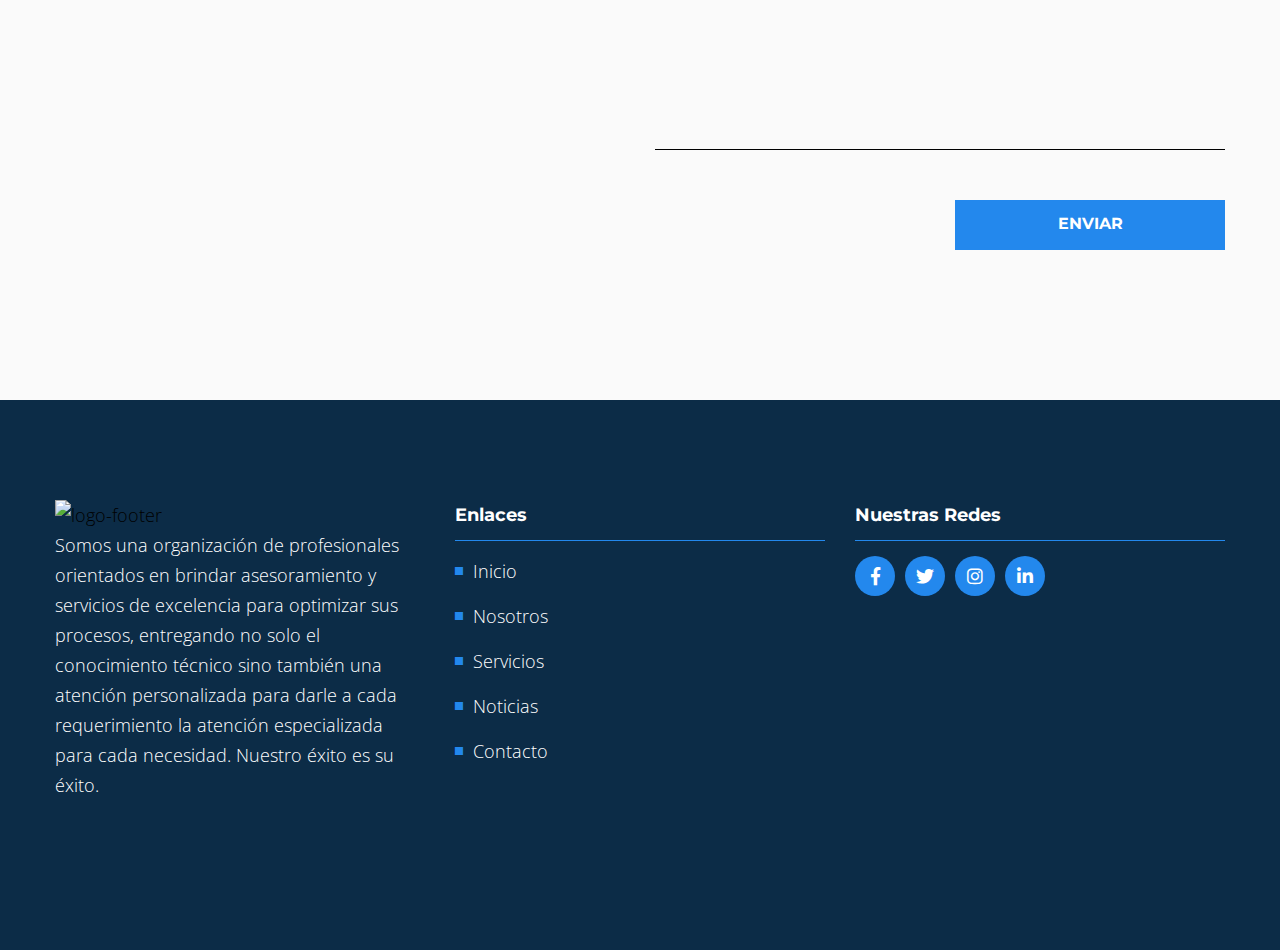
==== commit f1358511: "U" ====
--- a/index.html
+++ b/index.html
@@ -60,8 +60,8 @@
                     <ul>
                         <li class="active"><a href="#top" class="scroll">Inicio</a></li>
                         <li><a href="#nosotros" class="scroll">Nosotros</a></li>
-                        <li><a href="#servicios" class="scroll">Servicios</a></li>
-                        <li><a href="#novedades" class="scroll">Novedades</a></li>
+                        <li><a href="#servicios" class="scroll">Novedades</a></li>
+                        <li><a href="#novedades" class="scroll">Servicios</a></li>
                         <li><a href="#contacto" class="scroll">Contacto</a></li>
                     </ul>
                 </nav>
@@ -73,8 +73,8 @@
         <ul>
             <li><a href="#top" class="scroll">Inicio</a></li>
             <li><a href="#nosotros" class="scroll">Nosotros</a></li>
-            <li><a href="#servicios" class="scroll">Servicios</a></li>
-            <li><a href="#novedades" class="scroll">Novedades</a></li>
+            <li><a href="#servicios" class="scroll">Novedades</a></li>
+            <li><a href="#novedades" class="scroll">Servicios</a></li>
             <li><a href="#contacto" class="scroll">Contacto</a></li>
         </ul>
     </nav>
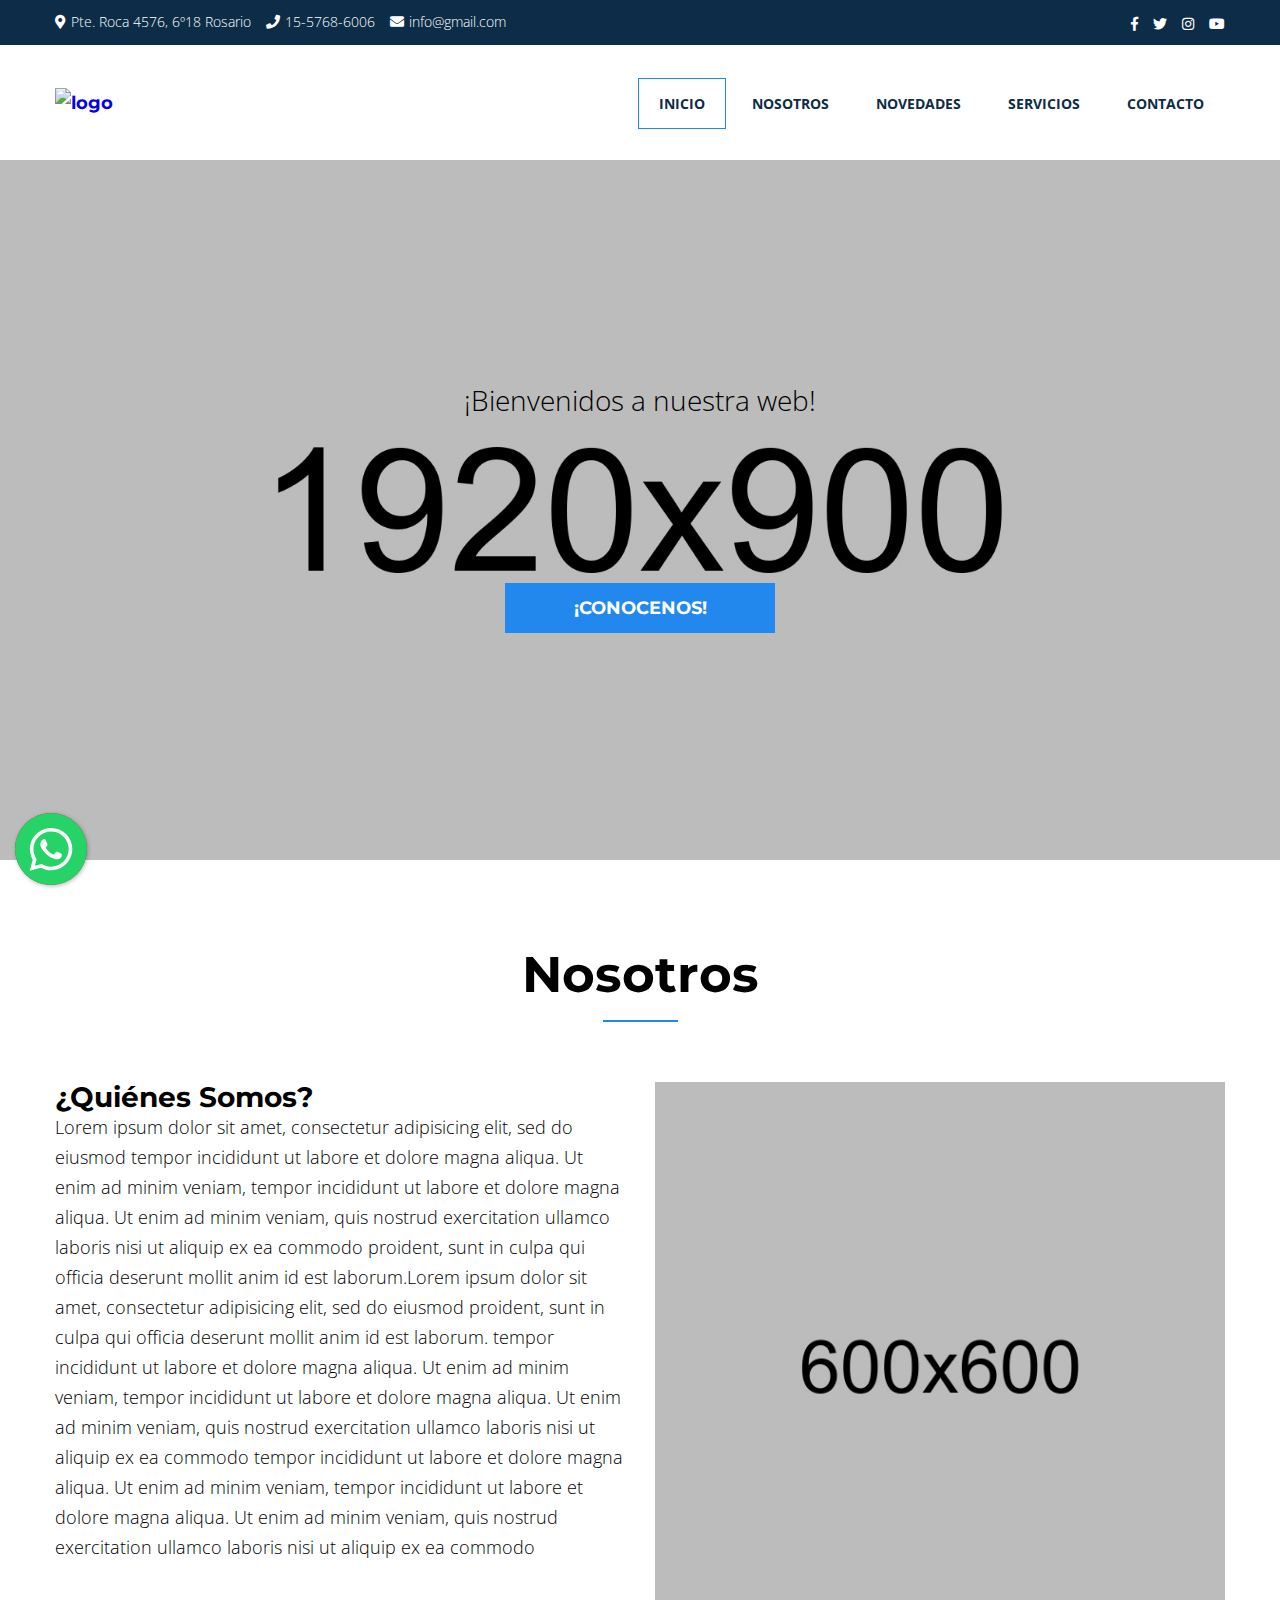
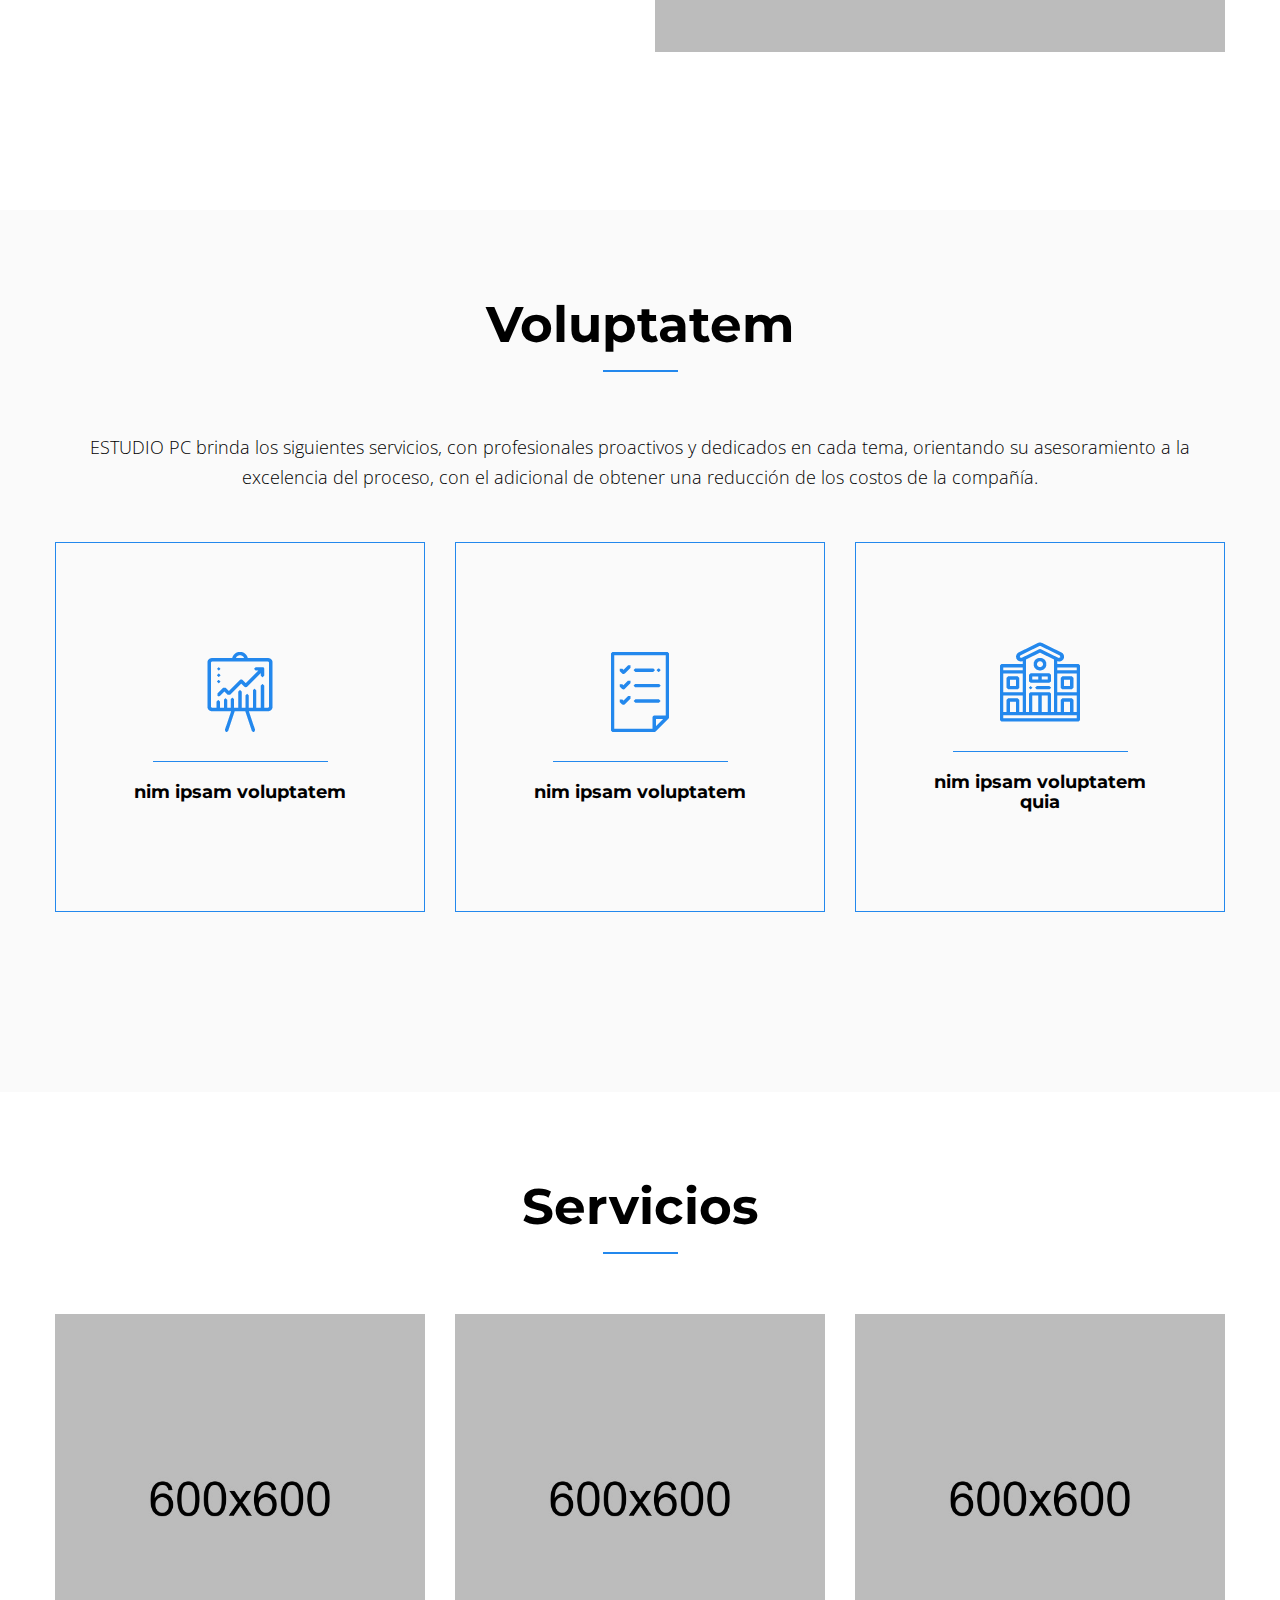
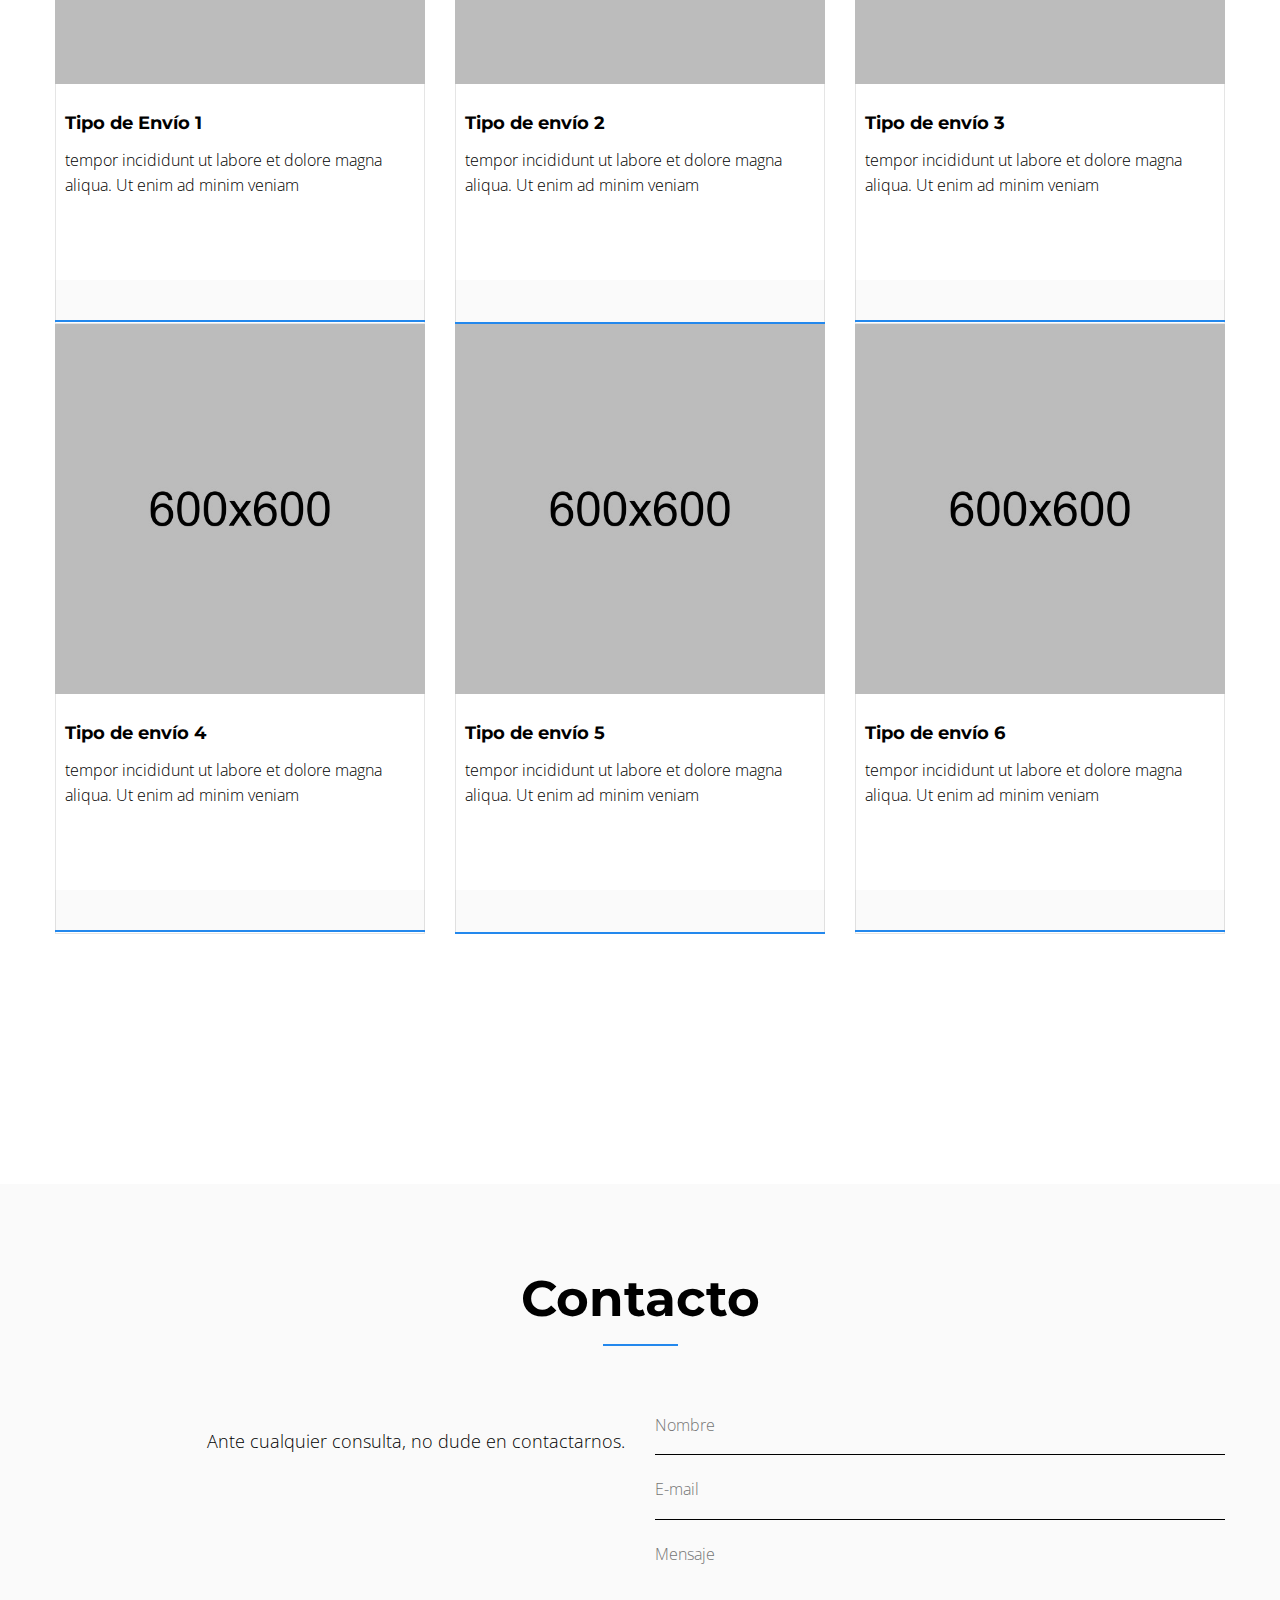
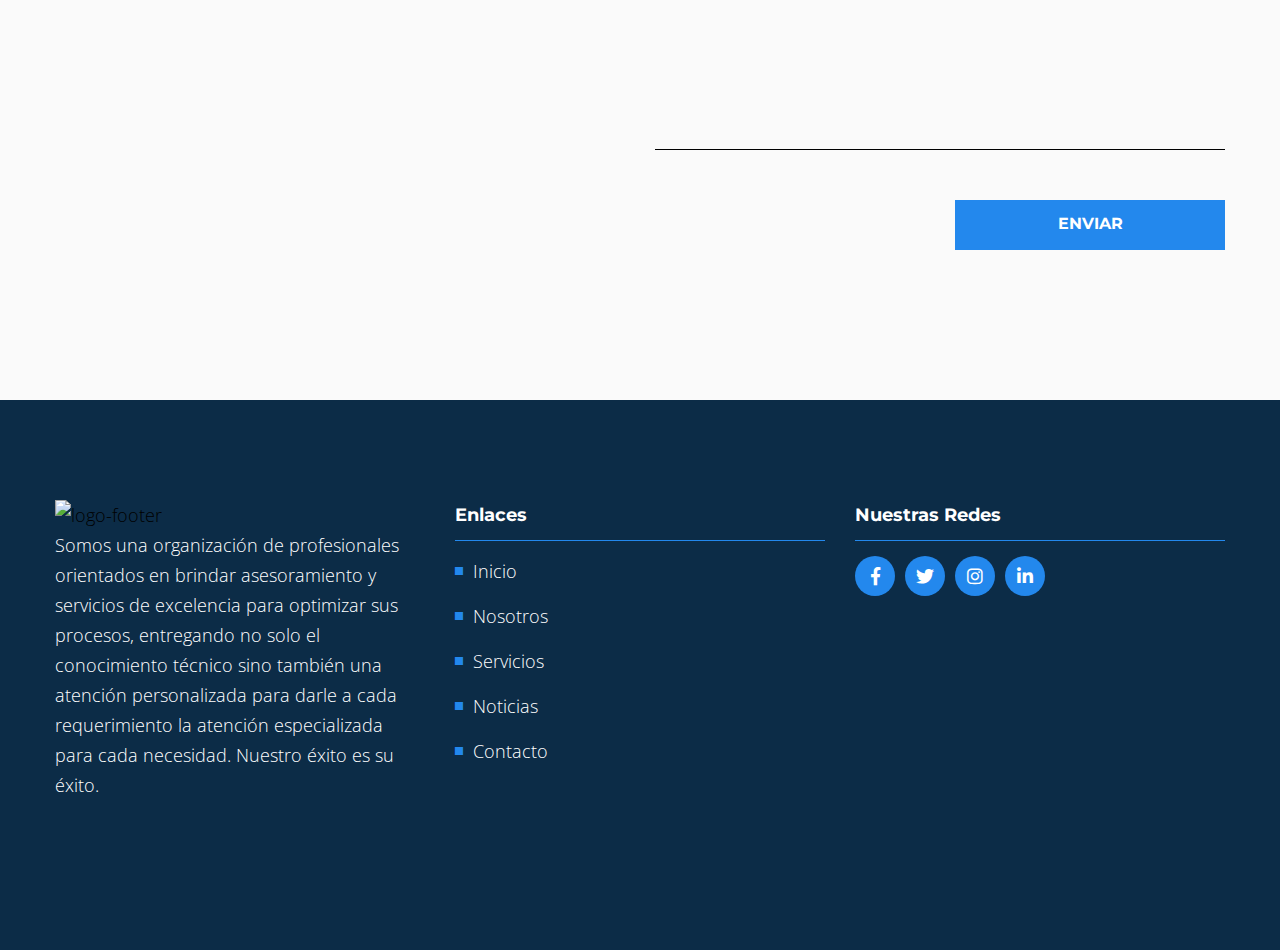
==== commit 36e890d9: "j" ====
--- a/index.html
+++ b/index.html
@@ -293,8 +293,7 @@
                         <div class="news-content">
                            
                     </div>
-                    <a class="btn-more-border news-more-btn" href="novedades.html" target="_blank">Ver Todos</a>
-            </div>
+             </div>
         </section>
   
   
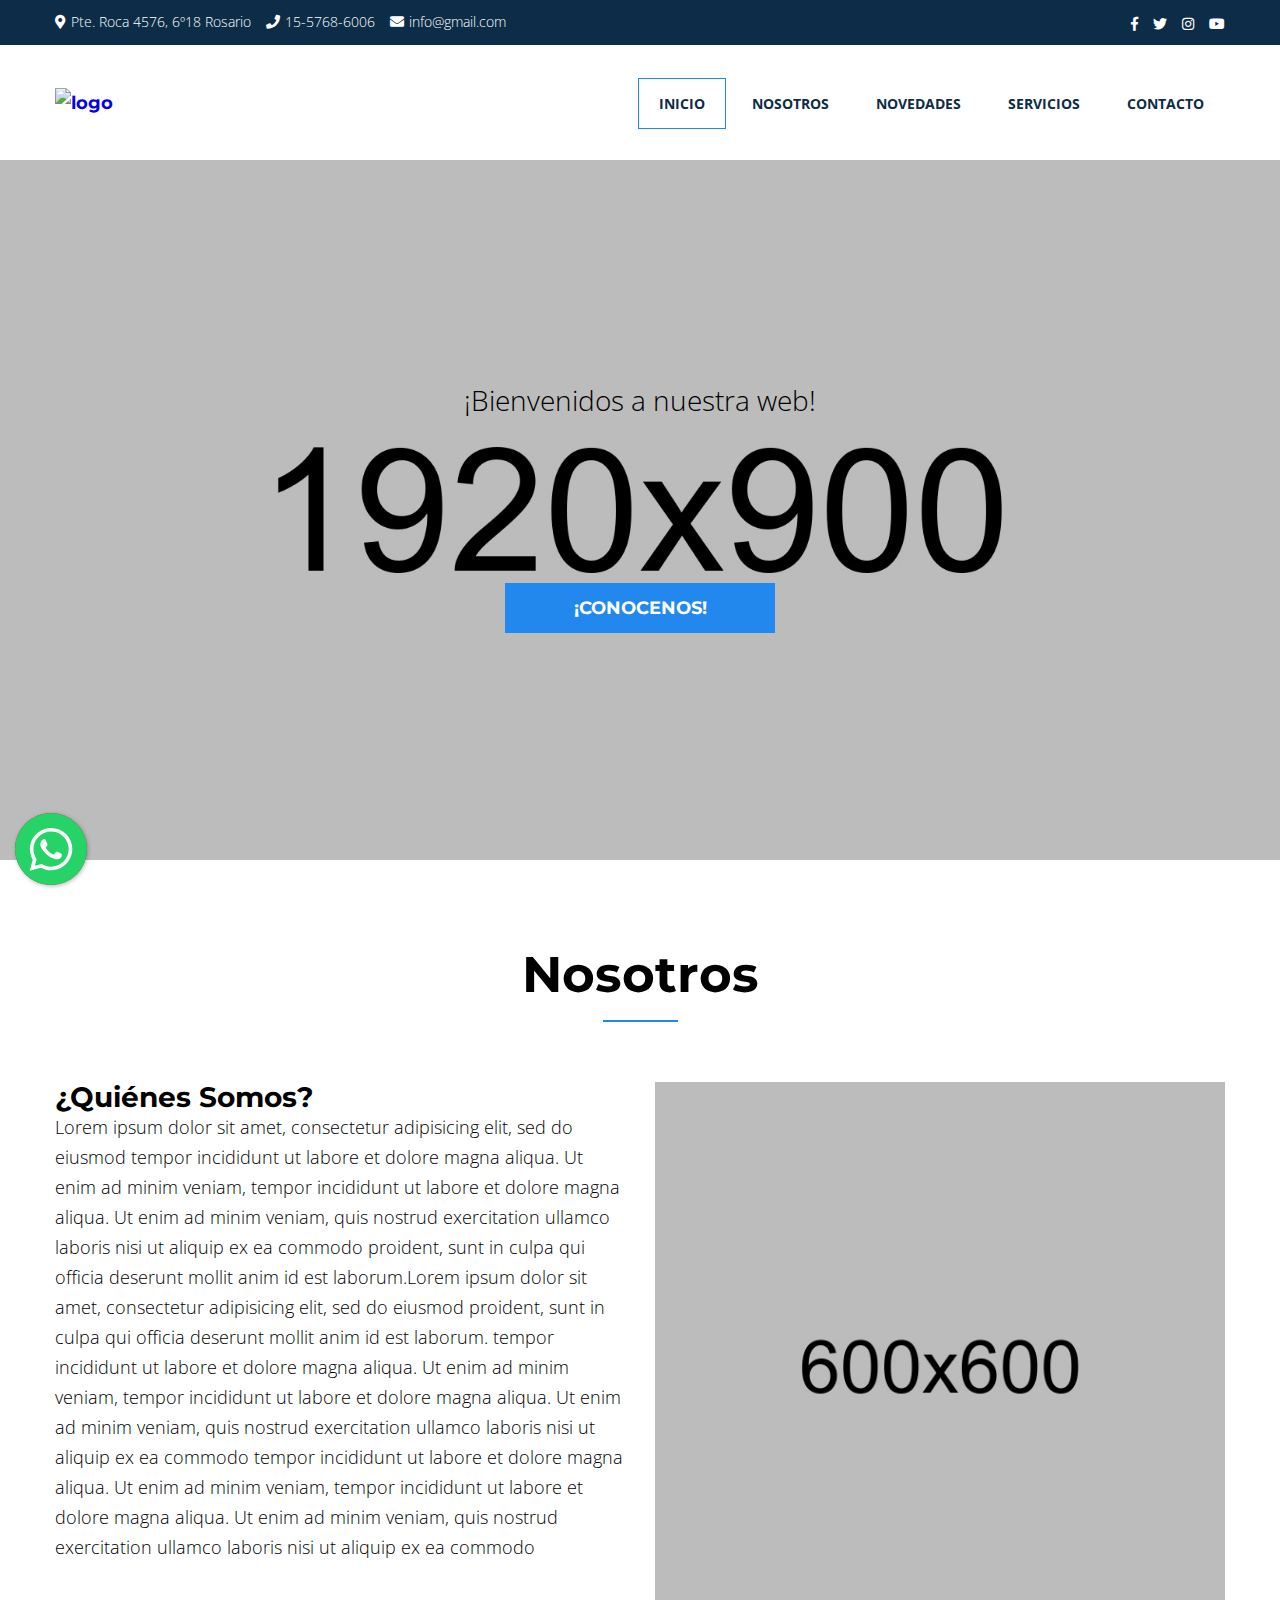
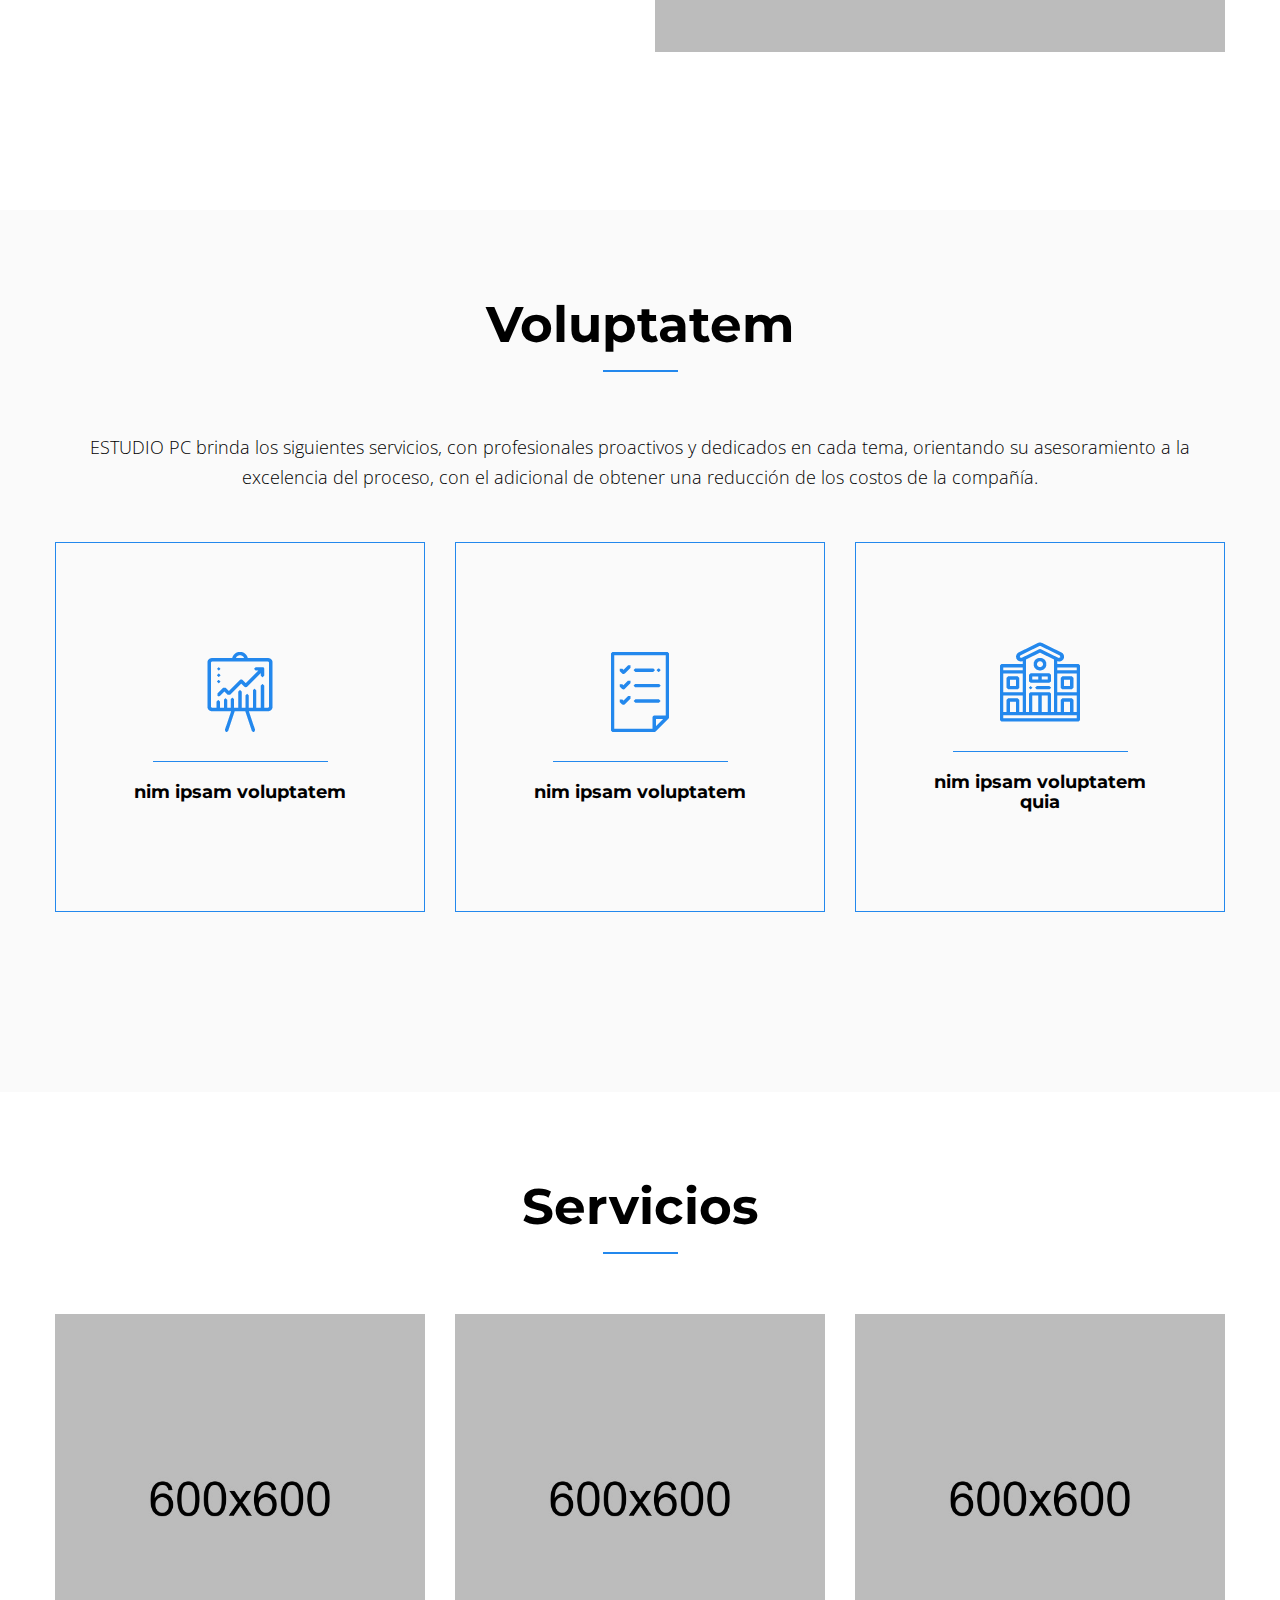
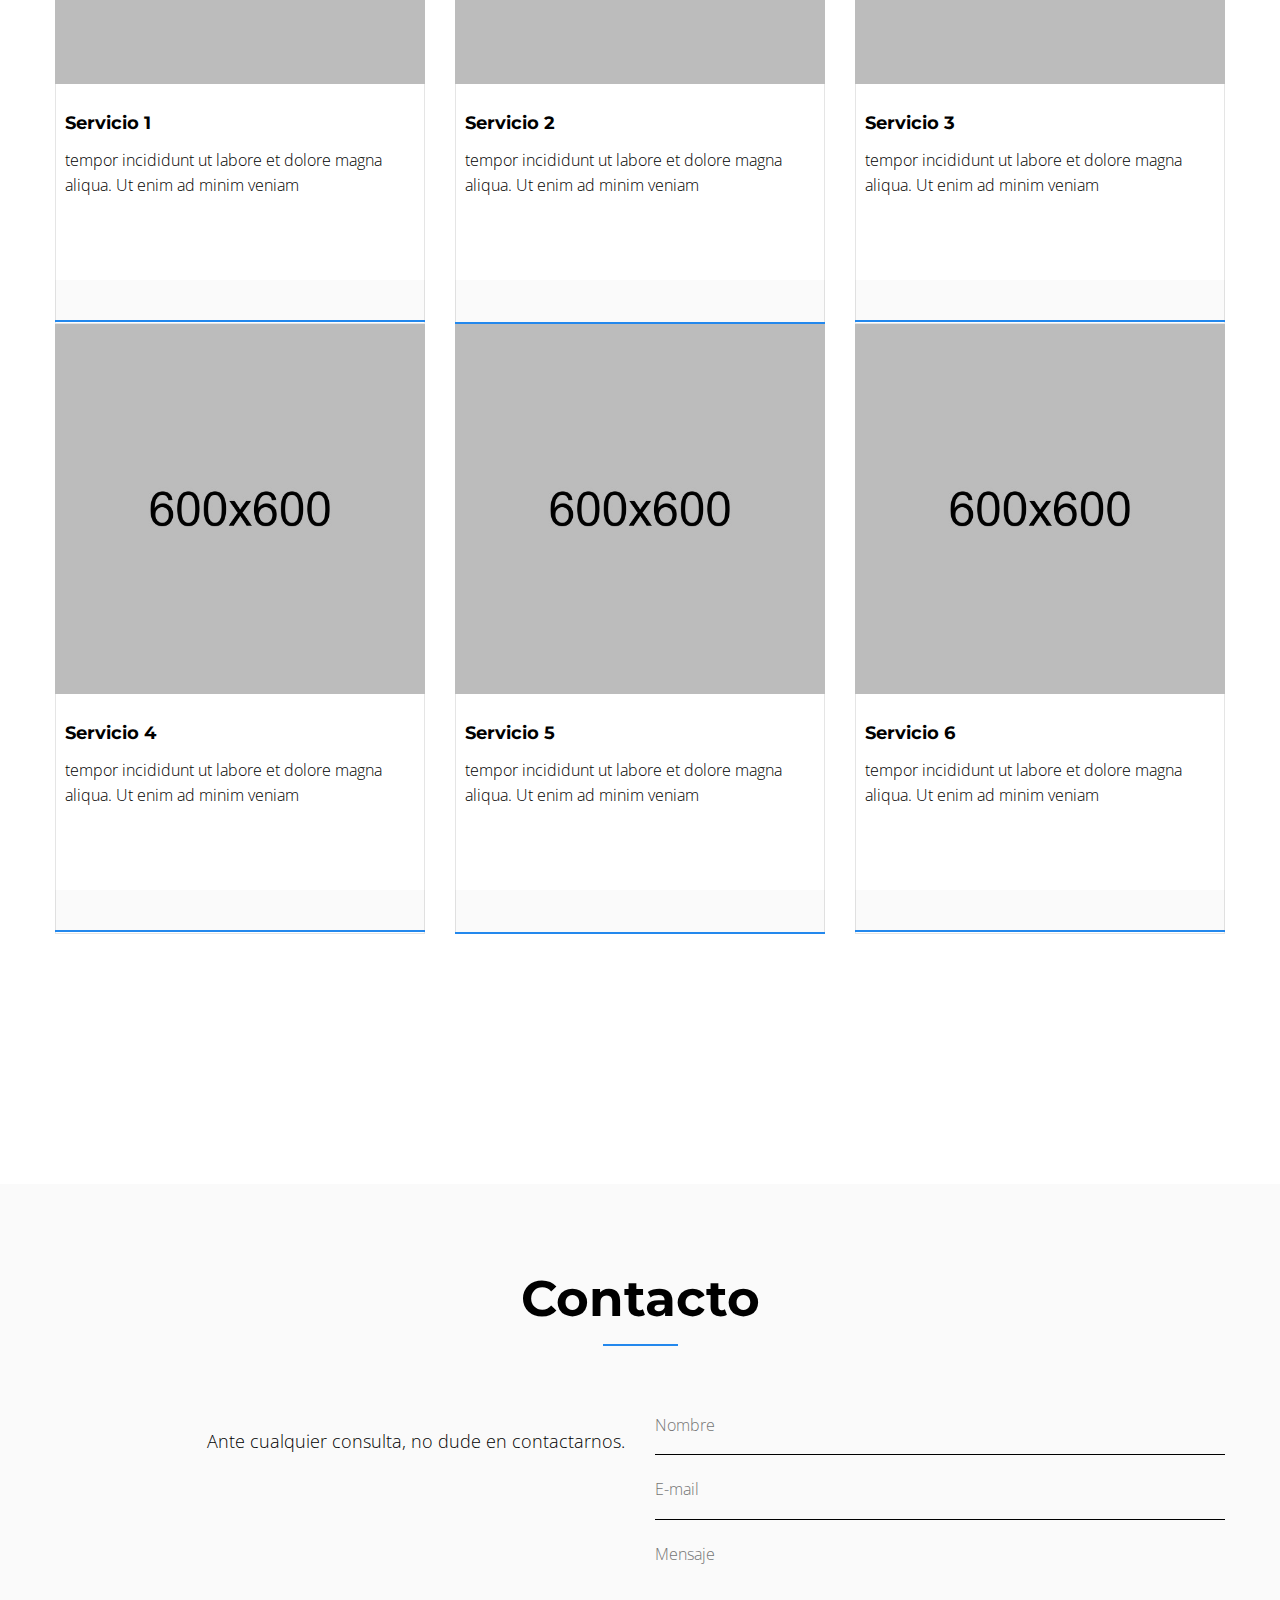
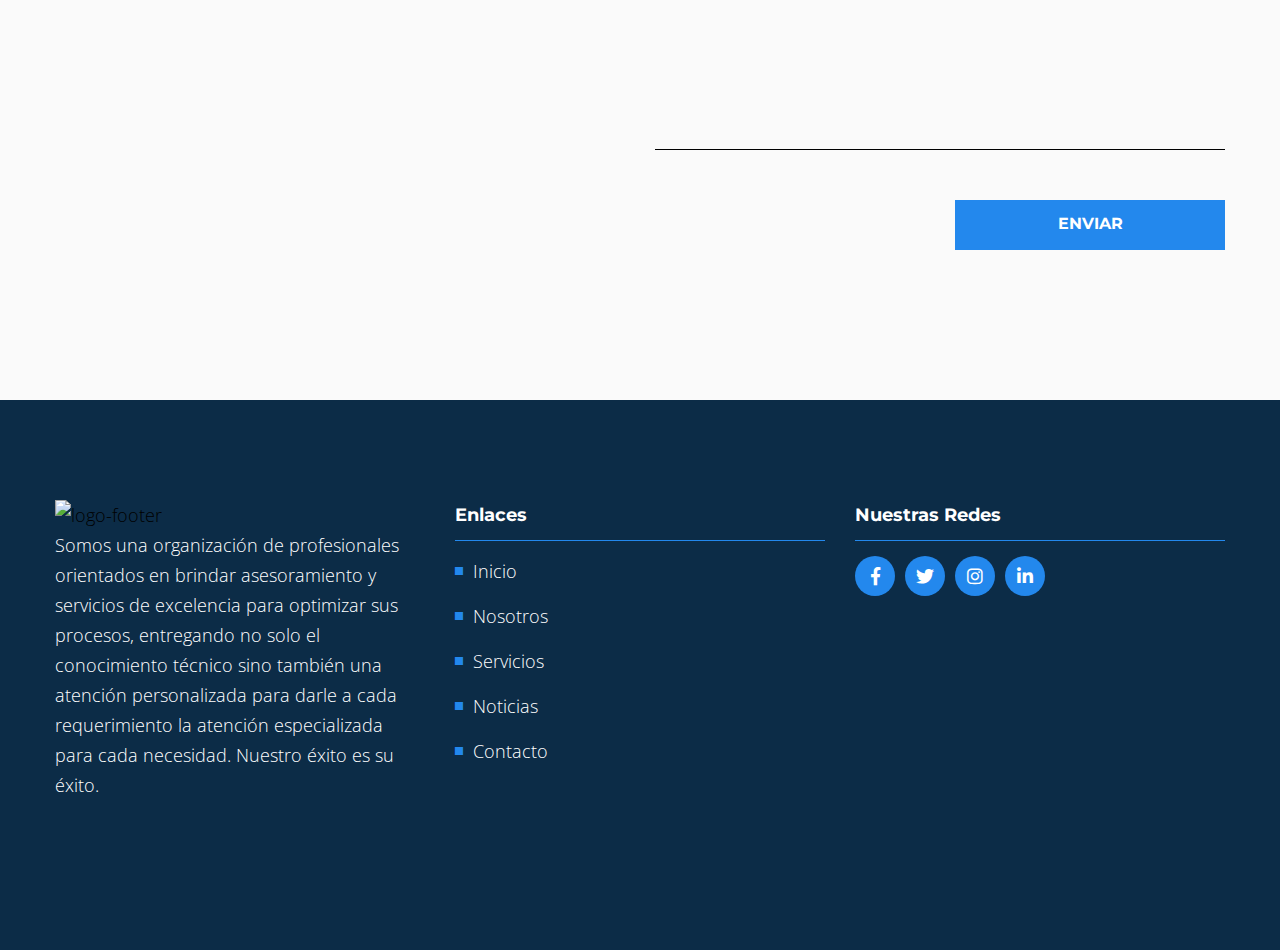
==== commit feae2647: "J" ====
--- a/index.html
+++ b/index.html
@@ -204,7 +204,7 @@
                         </a>
                             <div class="news-text">
                                 <span> </span>
-                                <h5>Tipo de Envío 1</h5>
+                                <h5>Servicio 1</h5>
                                 <p>tempor incididunt ut labore et dolore magna aliqua. Ut enim ad minim veniam</p>                
                             </div>
                             <div class="news-share">
@@ -220,7 +220,7 @@
                                </a>
                             <div class="news-text">
                                 <span> </span>
-                                <h5>Tipo de envío 2</h5>
+                                <h5>Servicio 2</h5>
                                 <p>tempor incididunt ut labore et dolore magna aliqua. Ut enim ad minim veniam</p>               
                             </div>
                             <div class="news-share">
@@ -235,7 +235,7 @@
                               </a>
                             <div class="news-text">
                                 <span> </span>
-                                <h5>Tipo de envío 3</h5>
+                                <h5>Servicio 3</h5>
                                 <p>tempor incididunt ut labore et dolore magna aliqua. Ut enim ad minim veniam</p>                
                             </div>
                             <div class="news-share">
@@ -251,7 +251,7 @@
                                  </a>
                             <div class="news-text">
                                 <span> </span>
-                                <h5>Tipo de envío 4</h5>
+                                <h5>Servicio 4</h5>
                                 <p>tempor incididunt ut labore et dolore magna aliqua. Ut enim ad minim veniam</p>                
                             </div>
                             <div class="news-share">
@@ -266,7 +266,7 @@
                                     </a>
                             <div class="news-text">
                                 <span> </span>
-                                <h5>Tipo de envío 5</h5>
+                                <h5>Servicio 5</h5>
                                 <p>tempor incididunt ut labore et dolore magna aliqua. Ut enim ad minim veniam</p>               
                             </div>
                             <div class="news-share">
@@ -281,7 +281,7 @@
                              </a>
                             <div class="news-text">
                                 <span> </span>
-                                <h5>Tipo de envío 6</h5>
+                                <h5>Servicio 6</h5>
                                 <p>tempor incididunt ut labore et dolore magna aliqua. Ut enim ad minim veniam</p>                
                             </div>
                             <div class="news-share">
